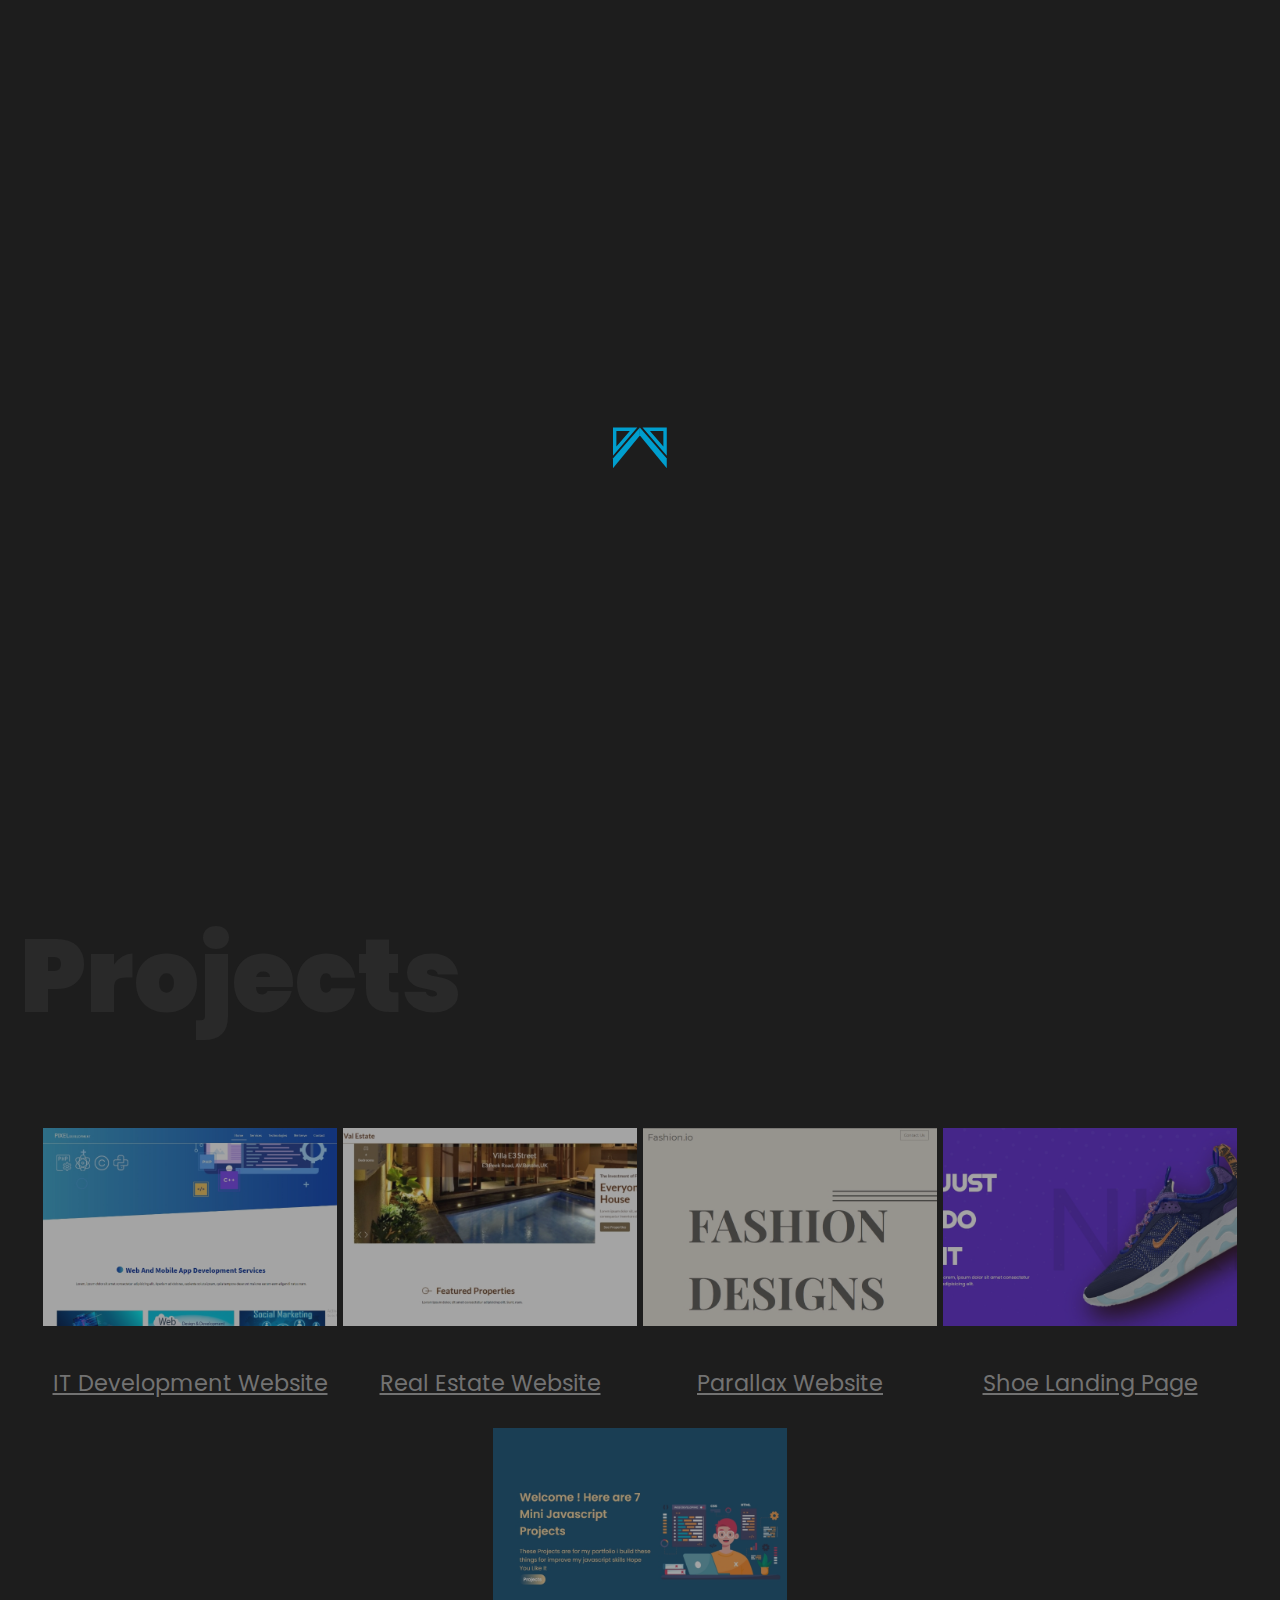
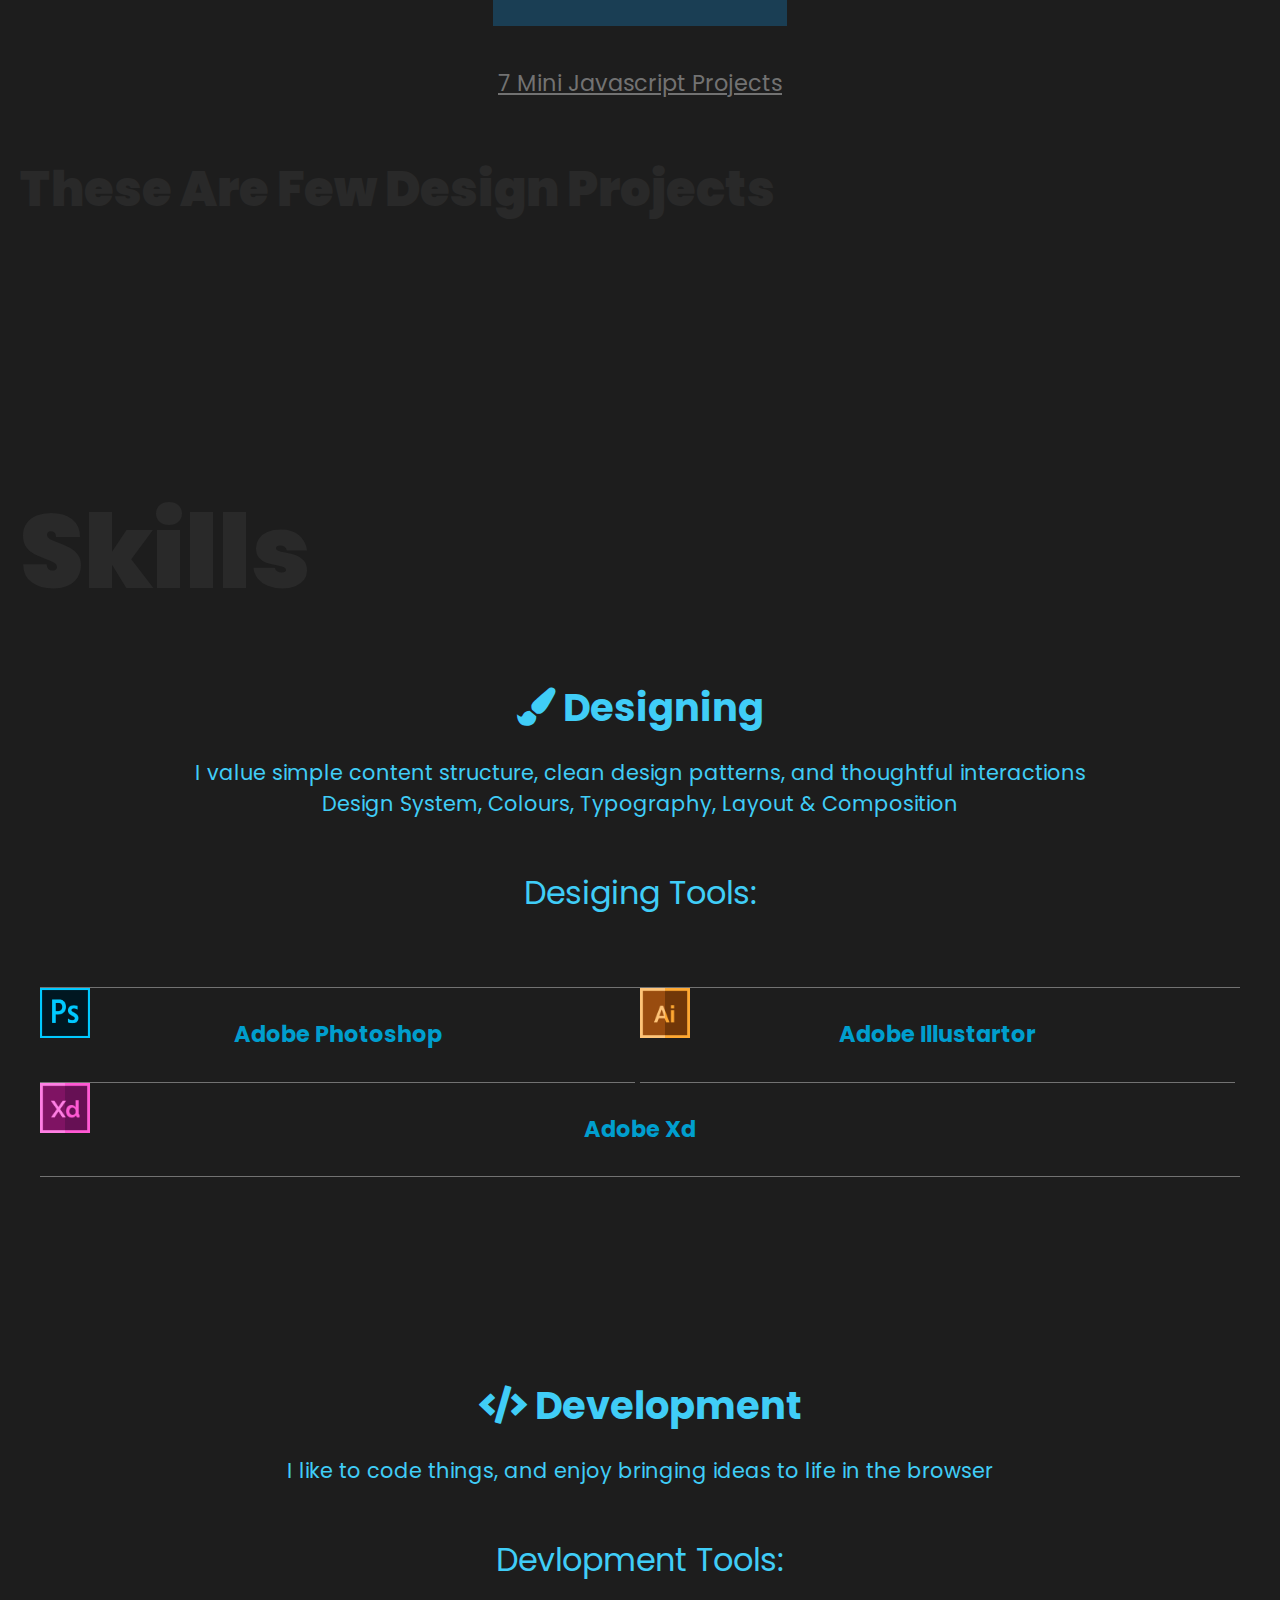
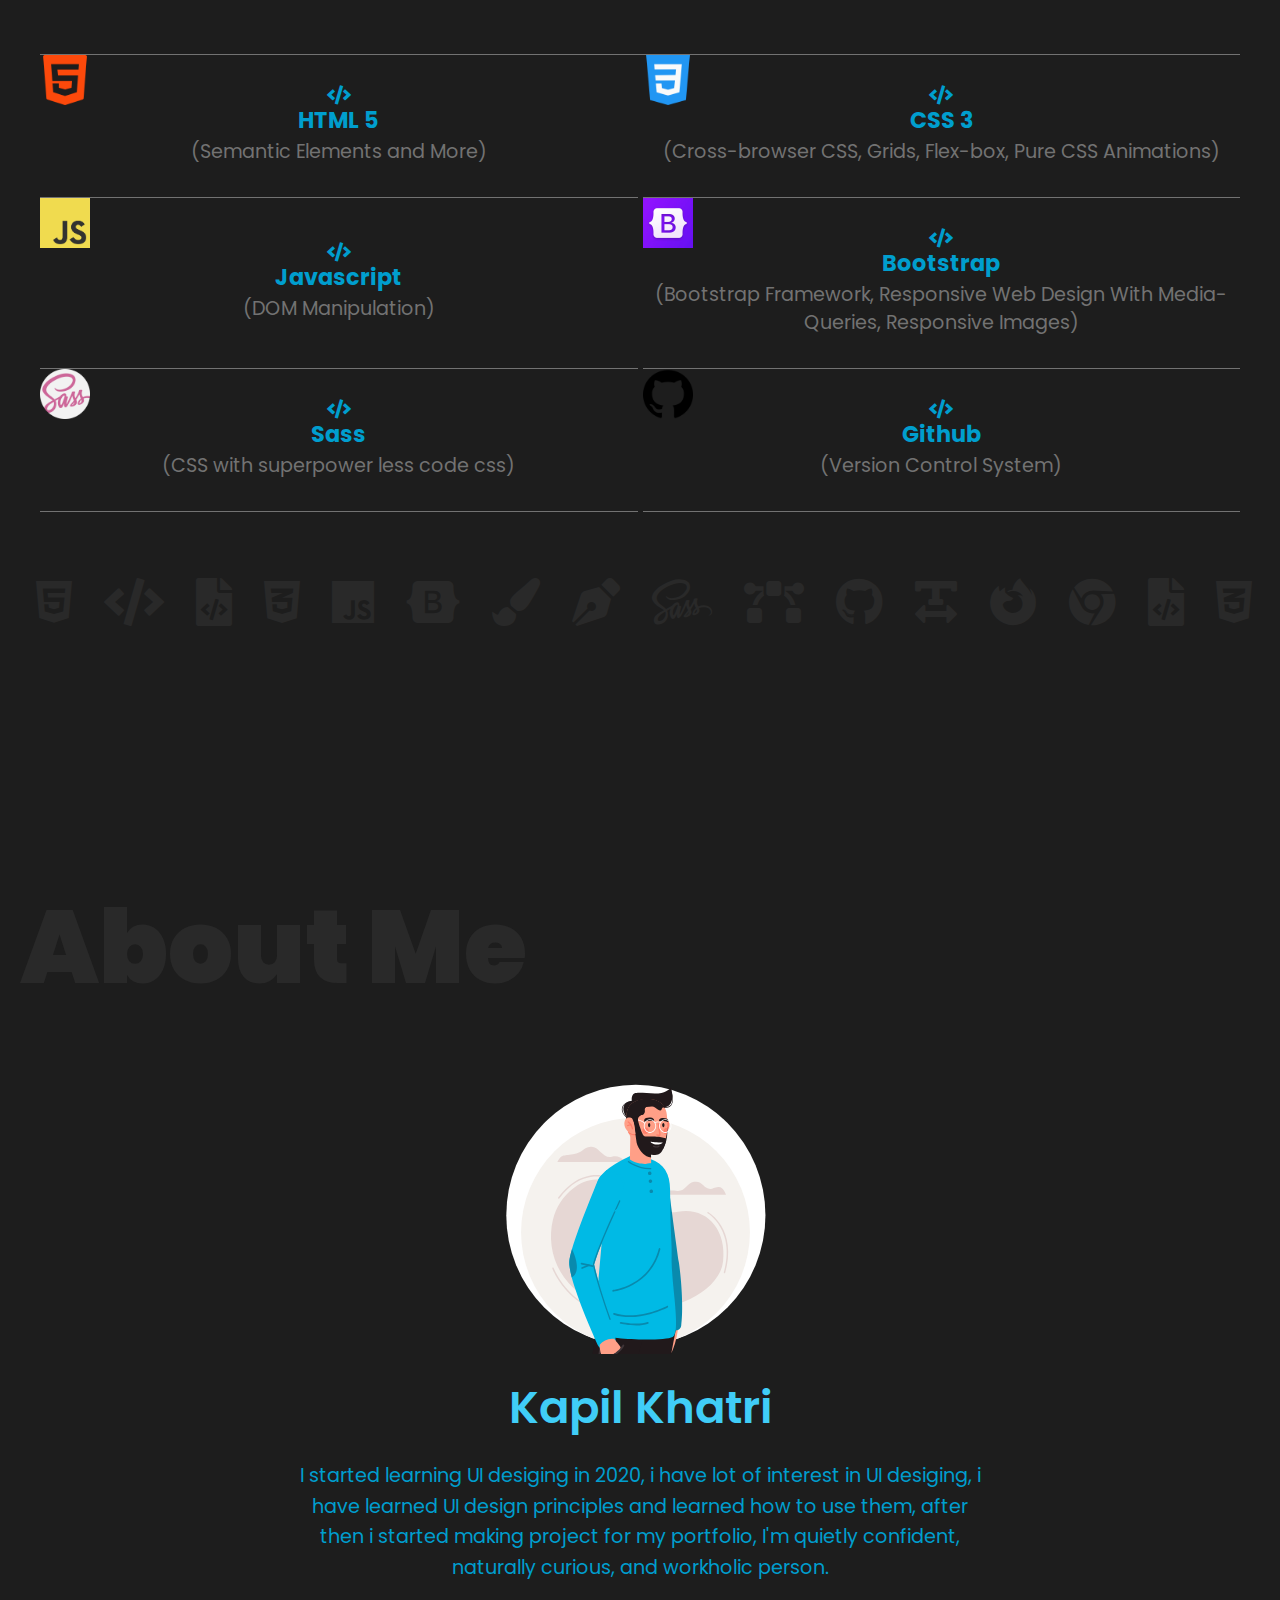
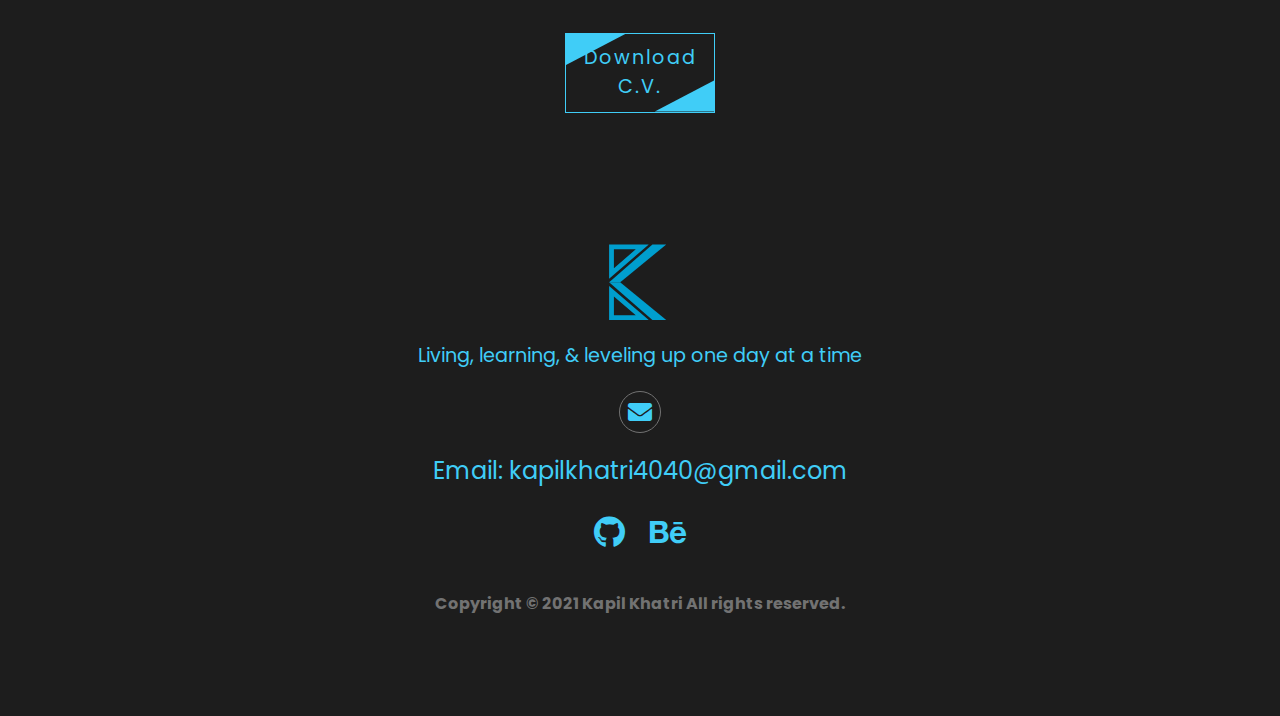
==== index.html @ e1c7f77e "portfolio" ====
<!DOCTYPE html>
<html lang="en">
<head>
    <meta charset="UTF-8">
    <meta http-equiv="X-UA-Compatible" content="IE=edge">
    <meta name="viewport" content="width=device-width, initial-scale=1.0" shink-to-fit="no">
    <title>Kapil Khatri</title>
    <link rel="shortcut icon" href="img/kapillogo.svg" type="image/x-icon">
    <!-- css -->
    <link rel="stylesheet" href="https://use.fontawesome.com/releases/v5.14.0/css/all.css">
    <link rel="preconnect" href="https://fonts.gstatic.com">
<link href="https://fonts.googleapis.com/css2?family=Poppins:wght@300;400;600;700;900&display=swap" rel="stylesheet">
    <link rel="stylesheet" href="scss/css/main.css">

    
</head>
<body>
    <div class="navbar-brand">
        <a href="#home" >
            <img src="img/kapillogo.svg" alt="" width="50px">
        </a>
    </div>
    <nav class="navbar">
                <ul class="navbar-nav">
                    <li class="nav-item">
                        <a href="#home" class="nav-link">
                            <svg>
                            <text id="Project" ><tspan x="0" y="0">Home</tspan></text>
                          </svg>
                        </a>
                    </li>
                    <li class="nav-item">
                        <a href="#projects" class="nav-link">
                            <svg>
                                <text id="Project" ><tspan x="0" y="0">Projects</tspan></text>
                              </svg>
                        </a>
                    </li>
                    <li class="nav-item">
                        <a href="#skills" class="nav-link">
                            <svg>
                                <text id="Project" ><tspan x="0" y="0">Skills</tspan></text>
                              </svg>
                        </a>
                    </li>
                    <li class="nav-item">
                        <a href="#about" class="nav-link">
                            <svg>
                                <text id="Project" ><tspan x="0" y="0">About</tspan></text>
                              </svg>
                        </a>
                    </li>
    </nav>
    <button class="navbar-toggler">
        <span>
            <i class="fas fa-bars"></i>
        </span>
    </button>

    <!-- hero-bg -->
    <section class="herobg " id="home">
        <div class="hero-text">
            <h1 class="title">Hey! i am Kapil ui designer</h1>
            <h3 class="sub-title">
                I design and code, and i love what i do
            </h3>
            <button href="#contact" class="home-cta btn">
               CONTACT
            </button>
        </div>
        <div class="home-icons">
            <i class="fab fa-html5"></i>
            <i class="fas fa-code"></i>
            <i class="fas fa-file-code"></i>
            <i class="fab fa-css3-alt"></i>
            <i class="fab fa-js"></i>
            <i class="fab fa-bootstrap"></i>
            <i class="fas fa-paint-brush"></i>
            <i class="fas fa-pen-nib"></i>
            <i class="fab fa-sass"></i>
            <i class="fas fa-bezier-curve"></i>
            <i class="fab fa-github"></i>
            <i class="fas fa-text-width"></i>
            <i class="fab fa-firefox-browser"></i>
            <i class="fab fa-chrome"></i>
            <i class="fas fa-file-code"></i>
            <i class="fab fa-css3-alt"></i>
            <i class="fab fa-js"></i>
            <i class="fas fa-bezier-curve"></i>
            <i class="fas fa-pen-nib"></i>
        </div>
    </section>

    <!-- projects -->
    <section class="projects" id="projects">
        <div class="heading">
            <h1 class="project-head">Projects</h1>
        </div>
        <div class="work">
            
            <div class="project">
                <div class="project-img">
                    <a href="https://pixeldevelopment.netlify.app/" target="_blank">
                        <img src="img/projects/pixel.jpg" alt="project-img">
                    </a>
                </div>
                <a href="https://pixeldevelopment.netlify.app/" class="project-link" target="_blank">
                    IT Development Website
                </a>
            </div>

            <div class="project">
                <div class="project-img">
                    <a href="https://realestate-val.netlify.app/" target="_blank">
                        <img src="img/projects/val.jpg" alt="project-img">
                    </a>
                </div>
                <a href="https://realestate-val.netlify.app/" class="project-link" target="_blank">
                    Real Estate Website
                </a>
            </div>

            <div class="project">
                <div class="project-img">
                    <a href="https://fashion-parllax-webdesign.netlify.app/"target="_blank">
                        <img src="img/projects/fashion.jpg" alt="">
                    </a>
                </div>
                <a href="https://fashion-parllax-webdesign.netlify.app/" class="project-link" target="_blank">
                    Parallax Website
                </a>
            </div>

            <div class="project">
                <div class="project-img">
                    <a href="https://nike-landing-page-shoe.netlify.app/" class="project-link" target="_blank" >
                        <img src="img/projects/web-head.jpg" alt="project-img">
                    </a>
                </div>
                <a href="https://nike-landing-page-shoe.netlify.app/" class="project-link" target="_blank" >
                    Shoe Landing Page
                </a>
            </div>

            <div class="project">
                <div class="project-img">
                    <a href="https://js-mini-projects.netlify.app/" target="_blank">
                        <img src="img/projects/js.jpg" alt="project-img">
                    </a>
                </div>
                <a href="https://js-mini-projects.netlify.app/" class="project-link" target="_blank">
                    7 Mini Javascript Projects
                </a>
            </div>
        </div>
        <div class="heading">
            <h1 class="work-head">These Are Few Design Projects</h1>
        </div>
    </section>

    <!-- skiils -->
    <section class="skills" id="skills">
        <div class="heading">
            <h1 class="project-head">Skills</h1>
        </div>
        <div class="container">
            <div class="designing">
                <h2 class="dev-title"> <i class="fas fa-paint-brush"></i> Designing</h2>
                <p class=title-info>I value simple content structure, clean design patterns, and thoughtful interactions<br>
                    Design System, Colours, Typography, Layout & Composition 
                </p>

                <div class="dev-tool">
                    <p class="dev-tool-head">Desiging Tools:</p>
                    <div class="tools">
                        <div class="wing-txt photoshop">
                            <i class="fas fa-brush-alt"></i> Adobe Photoshop
                            
                        </div>
                        <div class="wing-txt illustartor">
                            <i class="fas fa-brush-alt"></i> Adobe Illustartor
                            
                        </div>
                        <div class="wing-txt xd">
                            <i class="fas fa-brush-alt"></i> Adobe Xd
                            
                        </div>
                    </div>
                </div>    
            </div>
            <div class="development">
                <h2 class="dev-title"> <i class="fas fa-code"></i> Development</h2>
                <p class=title-info>I like to code things, and enjoy bringing ideas to life in the browser
                </p>

                <div class="dev-tool">
                    <p class="dev-tool-head">Devlopment Tools:</p>
                    <div class="tools">
                        <div class="wing-txt html">
                            <i class="fas fa-code"></i> HTML 5
                            <p>(Semantic Elements  and More)</p>
                        </div>
                        <div class="wing-txt css"><i class="fas fa-code"></i> CSS 3
                        <p>(Cross-browser CSS, Grids, Flex-box, Pure CSS Animations)</p>
                        </div>
                        <div class="wing-txt js"><i class="fas fa-code"></i> Javascript
                        <p>(DOM Manipulation) </p>
                        </div>
                        <div class="wing-txt bt"><i class="fas fa-code"></i> Bootstrap
                        <p>(Bootstrap Framework, Responsive Web Design With Media-Queries, Responsive Images)</p>
                        </div>
                        <div class="wing-txt sass"><i class="fas fa-code"></i> Sass
                        <p>(CSS with superpower less code css)</p>
                        </div>
                        <div class="wing-txt github"><i class="fas fa-code"></i> Github
                            <p>(Version Control System)</p>
                        </div>
                    </div>
                </div>
            </div>
        </div>
        <div class="heading">
            <h1 class="work-head">
                <i class="fab fa-html5"></i>
                <i class="fas fa-code"></i>
                <i class="fas fa-file-code"></i>
                <i class="fab fa-css3-alt"></i>
                <i class="fab fa-js"></i>
                <i class="fab fa-bootstrap"></i>
                <i class="fas fa-paint-brush"></i>
                <i class="fas fa-pen-nib"></i>
                <i class="fab fa-sass"></i>
                <i class="fas fa-bezier-curve"></i>
                <i class="fab fa-github"></i>
                <i class="fas fa-text-width"></i>
                <i class="fab fa-firefox-browser"></i>
                <i class="fab fa-chrome"></i>
                <i class="fas fa-file-code"></i>
                <i class="fab fa-css3-alt"></i>
                <i class="fab fa-js"></i>
                <i class="fas fa-bezier-curve"></i>
                <i class="fas fa-pen-nib"></i>
            </h1>
        </div>
    </section>

    <!-- Aboutme -->
    <section class="about" id="about">
        <div class="heading">
            <h1 class="project-head">About Me</h1>
        </div>
        <div class="container about-ct">
                <div class="about-img">
                    <img src="img/skills/avatar.svg" alt="about-img" width="300px">
                </div>
                <div class="about-bg"> 
                    <h3 class="about-title">Kapil Khatri</h3>
                    <p> I started learning UI desiging in 2020, i have lot of interest in  UI desiging, i have learned UI design principles and learned how to use them, after then i started making project for my portfolio, I'm quietly confident, naturally curious, and workholic person.
                    </p>

                    <div class="text">
                        <a href="cv-kapil.pdf" target="_blank">
                        <button class="btn cv-btn"> 
                            Download C.V.
                        </button>
                    </a>
                    </div>
            </div>
        </div>
    </section>

    <section class="contact" id="contact">
            <div class="container">
                <div class="contact-item">
                    <a href="#home" class="logo">
                        <img src="img/kapillogo.svg" alt="" width="70px">
                    </a>
                    <p class="contact-info">Living, learning, & leveling up one day at a time</p>
                    <p class="mail"><i class="fas fa-envelope"></i>Email: kapilkhatri4040@gmail.com</p>
                    <p class="social-icon">
                        <a href="https://github.com/kapilkhatri4" target="_blank"><i class="fab fa-github"></i></a>
                        <a href="https://www.behance.net/kapilkhatri" target="_blank"><i class="fab fa-behance"></i></a>  
                    </p>
                </div> 
            </div>
        </div>
        <div class="copyright">
            <h4>Copyright &#169; 2021 Kapil Khatri All rights reserved.</h4>
        </div>
    </section>

    <script src="js/main.js"></script>
</body>
</html>
---- scss/css/main.css ----
.btn {
  width: clamp(150px, 10vw, 250px);
  height: auto;
  padding: 10px 0;
  border: 1px solid #40CDF7;
  background-color: transparent;
  position: relative;
  color: #40CDF7;
  letter-spacing: 2px;
  font-size: 1.2rem;
  -webkit-transition: all .4s;
  transition: all .4s;
  margin-top: 30px; }
  .btn::before {
    content: "";
    position: absolute;
    display: inline;
    left: 0;
    top: 0;
    width: 100%;
    height: 100%;
    background-color: #40CDF7;
    -webkit-clip-path: polygon(40% 0, 0 40%, 0 0);
            clip-path: polygon(40% 0, 0 40%, 0 0);
    z-index: 1000;
    -webkit-transition: all .4s;
    transition: all .4s; }
  .btn::after {
    content: "";
    position: absolute;
    display: inline;
    right: 0;
    bottom: 0;
    width: 100%;
    height: 100%;
    background-color: #40CDF7;
    -webkit-clip-path: polygon(100% 60%, 60% 100%, 100% 100%);
            clip-path: polygon(100% 60%, 60% 100%, 100% 100%);
    z-index: 1000;
    -webkit-transition: all .4s;
    transition: all .4s; }
  .btn:hover {
    background-color: #40CDF7;
    color: #1d1d1d; }
    .btn:hover::after {
      -webkit-clip-path: polygon(100% 100%, 100% 100%, 100% 100%);
              clip-path: polygon(100% 100%, 100% 100%, 100% 100%); }
    .btn:hover:before {
      -webkit-clip-path: polygon(0 0, 0 0, 0 0);
              clip-path: polygon(0 0, 0 0, 0 0); }

.container {
  max-width: 1200px;
  margin: 0 auto; }

/* Box sizing rules */
*,
*::before,
*::after {
  -webkit-box-sizing: border-box;
          box-sizing: border-box;
  text-decoration: none;
  -webkit-user-select: none !important;
     -moz-user-select: none !important;
      -ms-user-select: none !important;
          user-select: none !important; }

/* Remove default margin */
body,
h1,
h2,
h3,
h4,
p,
figure,
blockquote,
dl,
dd {
  margin: 0; }

/* Remove list styles on ul, ol elements with a list role, which suggests default styling will be removed */
ul[role='list'],
ol[role='list'] {
  list-style: none !important; }

/* Set core root defaults */
html:focus-within {
  scroll-behavior: smooth; }

/* Set core body defaults */
body {
  min-height: 100vh;
  text-rendering: optimizeSpeed;
  line-height: 1.5;
  font-family: 'Lato', sans-serif;
  -webkit-user-select: none;
     -moz-user-select: none;
      -ms-user-select: none;
          user-select: none; }

a {
  text-decoration: none !important; }

/* Make images easier to work with */
img,
picture {
  max-width: 100%;
  display: block; }

/* Inherit fonts for inputs and buttons */
input,
button,
textarea,
select {
  font: inherit; }

/* Remove all animations, transitions and smooth scroll for people that prefer not to see them */
@media (prefers-reduced-motion: reduce) {
  html:focus-within {
    scroll-behavior: auto; }

  *,
  *::before,
  *::after {
    -webkit-animation-duration: 0.01ms !important;
            animation-duration: 0.01ms !important;
    -webkit-animation-iteration-count: 1 !important;
            animation-iteration-count: 1 !important;
    -webkit-transition-duration: 0.01ms !important;
            transition-duration: 0.01ms !important;
    scroll-behavior: auto !important; } }
.navbar-brand {
  position: absolute;
  width: 100%;
  height: 100%;
  top: 0;
  left: 0;
  right: 0;
  bottom: 0;
  background-color: #1d1d1d;
  z-index: 2003;
  display: -webkit-box;
  display: -ms-flexbox;
  display: flex;
  -webkit-box-pack: center;
      -ms-flex-pack: center;
          justify-content: center;
  -webkit-box-align: center;
      -ms-flex-align: center;
          align-items: center;
  -webkit-animation: logo 2s linear 2s forwards;
          animation: logo 2s linear 2s forwards; }
  .navbar-brand img {
    -webkit-transform: rotate(90deg);
            transform: rotate(90deg);
    -webkit-animation: logo-img 2s linear forwards;
            animation: logo-img 2s linear forwards; }

@-webkit-keyframes logo-img {
  0% {
    width: 20%;
    height: 20%;
    -webkit-transform: rotate(90deg);
            transform: rotate(90deg); }
  50% {
    width: 80%;
    height: 80%;
    -webkit-transform: rotate(0deg);
            transform: rotate(0deg); }
  100% {
    width: 80%;
    height: 80%;
    -webkit-transform: rotate(0deg);
            transform: rotate(0deg); } }

@keyframes logo-img {
  0% {
    width: 20%;
    height: 20%;
    -webkit-transform: rotate(90deg);
            transform: rotate(90deg); }
  50% {
    width: 80%;
    height: 80%;
    -webkit-transform: rotate(0deg);
            transform: rotate(0deg); }
  100% {
    width: 80%;
    height: 80%;
    -webkit-transform: rotate(0deg);
            transform: rotate(0deg); } }
@-webkit-keyframes logo {
  0% {
    width: 100%;
    height: 100%; }
  100% {
    width: 50px;
    height: 50px;
    top: 0;
    left: 0;
    right: 0;
    bottom: 0; } }
@keyframes logo {
  0% {
    width: 100%;
    height: 100%; }
  100% {
    width: 50px;
    height: 50px;
    top: 0;
    left: 0;
    right: 0;
    bottom: 0; } }
nav {
  width: 100%;
  height: 100vh;
  position: fixed;
  top: 0;
  left: 110%;
  z-index: 2000;
  -webkit-transition: all .4s ease;
  transition: all .4s ease; }
  nav .navbar-nav {
    -webkit-box-orient: vertical;
    -webkit-box-direction: normal;
        -ms-flex-direction: column;
            flex-direction: column;
    -webkit-box-align: center;
        -ms-flex-align: center;
            align-items: center;
    -webkit-box-pack: center;
        -ms-flex-pack: center;
            justify-content: center;
    background: rgba(29, 29, 29, 0.9);
    margin: 0;
    padding: 0;
    width: 100%;
    height: 100%;
    opacity: 1;
    list-style: none;
    -webkit-transition: all .4s ease;
    transition: all .4s ease; }
    nav .navbar-nav .nav-item {
      padding: 10px;
      position: relative;
      left: 100%;
      height: 25%; }
      nav .navbar-nav .nav-item .nav-link svg {
        width: 100% !important;
        text-align: center;
        height: 100% !important;
        font-size: clamp(4rem, 10vw, 10rem) !important;
        stroke: #727272;
        fill: none !important; }
      nav .navbar-nav .nav-item .nav-link #Project {
        -webkit-transform: translate(10%, 75%);
                transform: translate(10%, 75%); }

.nav-active {
  left: 0;
  -webkit-transition: all .4s ease;
  transition: all .4s ease; }
  .nav-active svg {
    -webkit-animation: svg 5s ease 2s;
            animation: svg 5s ease 2s; }
  .nav-active .nav-item {
    left: 0 !important;
    -webkit-transition: all .4s ease .4s;
    transition: all .4s ease .4s; }
    .nav-active .nav-item:nth-child(2) {
      -webkit-transition: all .4s ease .8s;
      transition: all .4s ease .8s; }
    .nav-active .nav-item:nth-child(3) {
      -webkit-transition: all .4s ease 1.2s;
      transition: all .4s ease 1.2s; }
    .nav-active .nav-item:nth-child(4) {
      -webkit-transition: all .4s ease 1.6s;
      transition: all .4s ease 1.6s; }

.navbar-toggler {
  padding: 10px;
  width: 50px;
  height: 50px;
  position: fixed;
  bottom: 20px;
  right: 20px;
  z-index: 2002;
  background: #727272;
  border: 0;
  outline: 0;
  border-radius: 100%;
  cursor: pointer;
  opacity: 0;
  -webkit-transform: translateY(100px);
          transform: translateY(100px);
  -webkit-animation: slideup 1s linear 8s forwards;
          animation: slideup 1s linear 8s forwards; }
  .navbar-toggler i {
    position: absolute;
    top: 50%;
    left: 50%;
    -webkit-transform: translate(-50%, -50%);
            transform: translate(-50%, -50%);
    font-size: 1.3rem;
    color: #40CDF7; }

.herobg {
  min-height: 100vh;
  display: -webkit-box;
  display: -ms-flexbox;
  display: flex;
  -webkit-box-pack: center;
      -ms-flex-pack: center;
          justify-content: center;
  -webkit-box-align: center;
      -ms-flex-align: center;
          align-items: center;
  color: #40CDF7;
  position: relative;
  padding: 20px;
  scroll-snap-align: start;
  overflow: hidden; }
  .herobg .title {
    font-size: clamp(2.5rem, 6vw, 5rem);
    font-weight: 700;
    position: relative;
    color: #40CDF7;
    opacity: 1;
    -webkit-animation: late .5s linear 5s  forwards;
            animation: late .5s linear 5s  forwards;
    -webkit-animation-iteration-count: 1;
            animation-iteration-count: 1; }
    .herobg .title::before {
      content: '';
      position: absolute;
      left: 100%;
      top: 0;
      bottom: 0;
      right: 0;
      background-color: #40CDF7;
      -webkit-animation: home-title 2.8s linear 5s 1 forwards;
              animation: home-title 2.8s linear 5s 1 forwards; }
    .herobg .title span {
      -webkit-transform: translateY(-100%);
              transform: translateY(-100%);
      opacity: 0; }
  .herobg .fade {
    -webkit-transform: translateY(0) !important;
            transform: translateY(0) !important;
    opacity: 1 !important;
    -webkit-transition: opacity .4s ease 5s;
    transition: opacity .4s ease 5s; }
  .herobg .sub-title {
    font-size: clamp(1.5rem, 5vw, 2rem);
    font-weight: 400;
    position: relative;
    width: -webkit-fit-content;
    width: -moz-fit-content;
    width: fit-content;
    margin-top: 20px;
    opacity: 0;
    -webkit-animation: late .5s ease 5s 1 forwards;
            animation: late .5s ease 5s 1 forwards; }
    .herobg .sub-title::before {
      content: '';
      position: absolute;
      left: 0;
      top: 0;
      bottom: 0;
      right: 100%;
      background: #40CDF7;
      -webkit-animation: sub-title 2.8s ease 5s 1 forwards;
              animation: sub-title 2.8s ease 5s 1 forwards; }
  .herobg .home-cta {
    opacity: 0;
    -webkit-transform: translateY(100px);
            transform: translateY(100px);
    -webkit-animation: slideup 1s linear 8s forwards;
            animation: slideup 1s linear 8s forwards; }
  .herobg .home-icons i {
    position: absolute;
    font-size: clamp(1rem, 5vw, 5rem);
    padding: clamp(1rem, 10vw, 4rem);
    opacity: 0;
    -webkit-transition: all .2s ease;
    transition: all .2s ease; }
    .herobg .home-icons i:hover {
      opacity: 1;
      text-shadow: 0px 0px 50px #40CDF7; }
    .herobg .home-icons i:nth-child(1) {
      left: 10%;
      top: 20%; }
    .herobg .home-icons i:nth-child(2) {
      left: 25%;
      top: 20%; }
    .herobg .home-icons i:nth-child(3) {
      left: 45%;
      top: 15%; }
    .herobg .home-icons i:nth-child(4) {
      left: 65%;
      top: 20%; }
    .herobg .home-icons i:nth-child(5) {
      left: 80%;
      top: 18%; }
    .herobg .home-icons i:nth-child(6) {
      left: 10%;
      bottom: 15%; }
    .herobg .home-icons i:nth-child(7) {
      left: 25%;
      bottom: 12%; }
    .herobg .home-icons i:nth-child(8) {
      left: 45%;
      bottom: 20%; }
    .herobg .home-icons i:nth-child(9) {
      left: 65%;
      bottom: 25%; }
    .herobg .home-icons i:nth-child(10) {
      left: 80%;
      bottom: 20%; }
    .herobg .home-icons i:nth-child(11) {
      left: 55%;
      bottom: 10%; }
    .herobg .home-icons i:nth-child(12) {
      left: 32%;
      bottom: 10%; }
    .herobg .home-icons i:nth-child(13) {
      left: 55%;
      top: 10%; }
    .herobg .home-icons i:nth-child(14) {
      left: 35%;
      top: 10%; }
    .herobg .home-icons i:nth-child(15) {
      left: 45%;
      bottom: 5%; }
    .herobg .home-icons i:nth-child(16) {
      right: 20%;
      bottom: 5%; }
    .herobg .home-icons i:nth-child(17) {
      left: 18%;
      bottom: 10%; }
    .herobg .home-icons i:nth-child(18) {
      left: 18%;
      top: 10%; }
    .herobg .home-icons i:nth-child(19) {
      right: 18%;
      top: 10%; }
  @media only screen and (max-width: 575px) {
    .herobg .home-icons i {
      visibility: hidden; } }

@-webkit-keyframes show-icons {
  0% {
    opacity: 0; }
  100% {
    opacity: 1; } }

@keyframes show-icons {
  0% {
    opacity: 0; }
  100% {
    opacity: 1; } }
@-webkit-keyframes svg {
  10% {
    stroke-dasharray: 20px;
    stroke-dashoffset: 20px; }
  100% {
    stroke-dasharray: 800px;
    stroke-dashoffset: 0px; } }
@keyframes svg {
  10% {
    stroke-dasharray: 20px;
    stroke-dashoffset: 20px; }
  100% {
    stroke-dasharray: 800px;
    stroke-dashoffset: 0px; } }
@-webkit-keyframes slide {
  0% {
    width: 0; }
  100% {
    width: 100%; } }
@keyframes slide {
  0% {
    width: 0; }
  100% {
    width: 100%; } }
@-webkit-keyframes slideup {
  to {
    opacity: 1;
    -webkit-transform: translateY(0);
            transform: translateY(0); } }
@keyframes slideup {
  to {
    opacity: 1;
    -webkit-transform: translateY(0);
            transform: translateY(0); } }
@-webkit-keyframes late {
  to {
    opacity: 1; } }
@keyframes late {
  to {
    opacity: 1; } }
@-webkit-keyframes home-title {
  from {
    left: 0; } }
@keyframes home-title {
  from {
    left: 0; } }
@-webkit-keyframes sub-title {
  from {
    right: 0; } }
@keyframes sub-title {
  from {
    right: 0; } }
#projects {
  scroll-snap-align: center;
  width: 100%;
  min-height: 100vh;
  display: -webkit-box;
  display: -ms-flexbox;
  display: flex;
  -webkit-box-pack: center;
      -ms-flex-pack: center;
          justify-content: center;
  -webkit-box-align: center;
      -ms-flex-align: center;
          align-items: center;
  -webkit-box-orient: vertical;
  -webkit-box-direction: normal;
      -ms-flex-direction: column;
          flex-direction: column;
  margin-bottom: 200px;
  overflow: hidden;
  padding: 0 20px; }
  #projects .work {
    max-width: 100%;
    display: -webkit-box;
    display: -ms-flexbox;
    display: flex;
    -webkit-box-pack: center;
        -ms-flex-pack: center;
            justify-content: center;
    -webkit-box-align: center;
        -ms-flex-align: center;
            align-items: center;
    -ms-flex-wrap: wrap;
        flex-wrap: wrap;
    position: relative; }
    #projects .work .project {
      max-width: 300px;
      height: 300px;
      position: relative;
      display: -webkit-box;
      display: -ms-flexbox;
      display: flex;
      -webkit-box-pack: center;
          -ms-flex-pack: center;
              justify-content: center;
      -webkit-box-align: center;
          -ms-flex-align: center;
              align-items: center;
      -webkit-box-orient: vertical;
      -webkit-box-direction: normal;
          -ms-flex-direction: column;
              flex-direction: column;
      padding: .2rem; }
      #projects .work .project .project-img {
        width: 100%;
        height: 100%;
        margin-bottom: 20px;
        overflow: hidden !important;
        -webkit-transition: all .4s ease;
        transition: all .4s ease;
        position: relative;
        display: -webkit-box;
        display: -ms-flexbox;
        display: flex;
        -webkit-box-pack: center;
            -ms-flex-pack: center;
                justify-content: center;
        -webkit-box-align: center;
            -ms-flex-align: center;
                align-items: center;
        opacity: .6; }
        #projects .work .project .project-img img {
          max-width: 300px;
          max-height: 300px;
          -o-object-fit: contain;
             object-fit: contain;
          -webkit-transition: all .4s ease;
          transition: all .4s ease; }
        #projects .work .project .project-img::after {
          content: "View Project";
          position: absolute;
          width: 150px;
          height: 150px;
          background: #40CDF7;
          border-radius: 100%;
          -webkit-transform: scale(0);
                  transform: scale(0);
          font-size: 1.2rem;
          display: -webkit-box;
          display: -ms-flexbox;
          display: flex;
          -webkit-box-pack: center;
              -ms-flex-pack: center;
                  justify-content: center;
          -webkit-box-align: center;
              -ms-flex-align: center;
                  align-items: center;
          -webkit-transition: all .4s ease;
          transition: all .4s ease; }
      #projects .work .project .project-link {
        font-size: 1.4rem;
        color: #727272;
        text-decoration: underline !important; }
      #projects .work .project:hover .project-img {
        opacity: 1; }
        #projects .work .project:hover .project-img img {
          -webkit-transition: all .4s ease;
          transition: all .4s ease;
          -webkit-transform: scale(1.2);
                  transform: scale(1.2); }
        #projects .work .project:hover .project-img::after {
          -webkit-transform: scale(1) !important;
                  transform: scale(1) !important; }
  @media only screen and (max-width: 1140px) {
    #projects .work {
      grid-template-columns: 1fr 1fr 1fr; }
      #projects .work .project {
        min-height: 400px; } }
  @media only screen and (max-width: 992px) {
    #projects .work {
      grid-template-columns: 1fr 1fr; }
      #projects .work .project {
        min-height: 350px; } }
  @media only screen and (max-width: 768px) {
    #projects .work {
      grid-template-columns: 1fr 1fr; }
      #projects .work .project {
        min-height: 200px; } }
  @media only screen and (max-width: 575px) {
    #projects .work {
      grid-template-columns: 1fr; }
      #projects .work .project {
        min-height: 150px; } }

#skills {
  width: 100%;
  min-height: 100vh;
  color: #40CDF7;
  padding: 0 20px;
  margin-bottom: 200px; }
  #skills .designing {
    margin-bottom: 200px; }
  #skills .dev-title {
    font-size: 2.4rem;
    font-weight: 700;
    color: #40CDF7;
    text-align: center;
    margin-bottom: 20px; }
  #skills .title-info {
    font-size: 1.3rem;
    text-align: center; }
  #skills .dev-tool {
    text-align: center;
    margin-top: 70px;
    margin-top: 50px; }
    #skills .dev-tool .dev-tool-head {
      font-size: 2rem;
      font-size: 700;
      margin-bottom: 70px; }
    #skills .dev-tool .tools {
      display: grid;
      grid-template-columns: 1fr 1fr;
      grid-template-rows: auto;
      grid-column-gap: 5px;
      -webkit-box-pack: center;
          -ms-flex-pack: center;
              justify-content: center;
      border-top: 1px solid #727272; }
      #skills .dev-tool .tools .wing-txt {
        border-bottom: 1px solid #727272;
        padding: 30px 10px;
        display: -webkit-box;
        display: -ms-flexbox;
        display: flex;
        -webkit-box-pack: center;
            -ms-flex-pack: center;
                justify-content: center;
        -webkit-box-align: center;
            -ms-flex-align: center;
                align-items: center;
        -webkit-box-orient: vertical;
        -webkit-box-direction: normal;
            -ms-flex-direction: column;
                flex-direction: column;
        text-align: center;
        font-size: 1.4rem;
        font-weight: 700;
        color: #009ece;
        position: relative;
        background-size: 50px 50px !important;
        overflow: hidden;
        -webkit-transition: all 0.4s ease;
        transition: all 0.4s ease; }
        #skills .dev-tool .tools .wing-txt .fas {
          font-size: 1.2rem; }
        #skills .dev-tool .tools .wing-txt p {
          font-size: 1.2rem;
          font-weight: 400;
          color: #727272; }
        #skills .dev-tool .tools .wing-txt:hover {
          background-position: right bottom !important; }
      #skills .dev-tool .tools .photoshop {
        background: url("../../img/skills/photoshop.png") no-repeat; }
      #skills .dev-tool .tools .illustartor {
        background: url("../../img/skills/illustrator.png") no-repeat; }
      #skills .dev-tool .tools .xd {
        grid-column: 1/4;
        background: url("../../img/skills/experience.png") no-repeat; }
      #skills .dev-tool .tools .html {
        background: url("../../img/skills/html-5.png") no-repeat; }
      #skills .dev-tool .tools .css {
        background: url("../../img/skills/css-3.png") no-repeat; }
      #skills .dev-tool .tools .js {
        background: url("../../img/skills/JavaScript.png") no-repeat; }
      #skills .dev-tool .tools .bt {
        background: url("../../img/skills/bootstrap.jpg") no-repeat; }
      #skills .dev-tool .tools .sass {
        background: url("../../img/skills/sass.png") no-repeat; }
      #skills .dev-tool .tools .github {
        background: url("../../img/skills/github.png") no-repeat; }
  @media only screen and (max-width: 992px) {
    #skills .tools {
      grid-template-columns: 1fr !important;
      grid-template-rows: auto; }
      #skills .tools .xd {
        grid-column: 1/1 !important; } }

#about {
  width: 100%;
  min-height: 100vh;
  display: -webkit-box;
  display: -ms-flexbox;
  display: flex;
  -webkit-box-pack: center;
      -ms-flex-pack: center;
          justify-content: center;
  -webkit-box-align: center;
      -ms-flex-align: center;
          align-items: center;
  -webkit-box-orient: vertical;
  -webkit-box-direction: normal;
      -ms-flex-direction: column;
          flex-direction: column;
  padding: 0 20px; }
  #about .about-ct {
    display: -webkit-box;
    display: -ms-flexbox;
    display: flex;
    -webkit-box-pack: center;
        -ms-flex-pack: center;
            justify-content: center;
    -webkit-box-align: center;
        -ms-flex-align: center;
            align-items: center;
    -webkit-box-orient: vertical;
    -webkit-box-direction: normal;
        -ms-flex-direction: column;
            flex-direction: column;
    overflow: hidden !important; }
  #about .about-bg {
    max-width: 700px;
    text-align: center; }
    #about .about-bg .about-title {
      font-size: clamp(2.5rem, 5vh, 3rem);
      color: #40CDF7;
      font-weight: 600;
      margin: 20px 0; }
    #about .about-bg p {
      font-size: 1.2rem;
      color: #009ece;
      line-height: 1.9rem;
      margin-bottom: 20px; }

#contact {
  padding: 100px 20px;
  width: 100%; }
  #contact .contact-item {
    width: 100%;
    height: 300px;
    display: -webkit-box;
    display: -ms-flexbox;
    display: flex;
    -webkit-box-pack: space-evenly;
        -ms-flex-pack: space-evenly;
            justify-content: space-evenly;
    -webkit-box-align: center;
        -ms-flex-align: center;
            align-items: center;
    -webkit-box-orient: vertical;
    -webkit-box-direction: normal;
        -ms-flex-direction: column;
            flex-direction: column; }
    #contact .contact-item .contact-info {
      font-size: 1.2rem;
      color: #40CDF7;
      margin: 20px 0; }
    #contact .contact-item .mail {
      display: -webkit-box;
      display: -ms-flexbox;
      display: flex;
      -webkit-box-orient: vertical;
      -webkit-box-direction: normal;
          -ms-flex-direction: column;
              flex-direction: column;
      -webkit-box-align: center;
          -ms-flex-align: center;
              align-items: center;
      -webkit-box-pack: center;
          -ms-flex-pack: center;
              justify-content: center;
      font-size: clamp(1rem, 5vw, 1.5rem);
      color: #40CDF7;
      margin-bottom: 20px; }
      #contact .contact-item .mail i {
        margin-bottom: 20px;
        padding: .5rem;
        border: 1px solid #727272;
        border-radius: 100%; }
    #contact .contact-item .social-icon {
      font-size: 2rem; }
      #contact .contact-item .social-icon a {
        padding: .5rem;
        color: #40CDF7;
        border-radius: 100%; }
  #contact .copyright {
    text-align: center;
    margin-top: 50px;
    color: #727272; }

html {
  scroll-behavior: smooth; }

body {
  background-color: #1d1d1d;
  font-family: 'Poppins', sans-serif;
  overflow-x: hidden; }

.heading {
  width: 100%;
  margin-bottom: 50px; }
  .heading h1 {
    font-size: clamp(4rem, 8vw, 10rem);
    color: #292929;
    font-weight: 900;
    display: -webkit-inline-box;
    display: -ms-inline-flexbox;
    display: inline-flex; }
  .heading .project-head {
    position: relative;
    left: 0;
    -webkit-animation: leftto 20s ease infinite;
            animation: leftto 20s ease infinite; }
  .heading .work-head {
    margin-top: 50px;
    font-size: clamp(2rem, 8vw, 3rem);
    position: relative;
    left: 0;
    -webkit-animation: rightto 20s ease infinite;
            animation: rightto 20s ease infinite; }
    .heading .work-head i {
      font-size: clamp(0.5rem, 8vw, 3rem);
      padding: clamp(0.2rem, 8vw, 1rem); }
  @media only screen and (max-width: 768px) {
    .heading .project-head,
    .heading .work-head {
      -webkit-animation: none;
              animation: none; } }

@-webkit-keyframes leftto {
  0% {
    left: 0; }
  50% {
    left: 30%; }
  100% {
    left: 0; } }

@keyframes leftto {
  0% {
    left: 0; }
  50% {
    left: 30%; }
  100% {
    left: 0; } }
@-webkit-keyframes rightto {
  0% {
    left: 30%; }
  50% {
    left: 0; }
  100% {
    left: 30%; } }
@keyframes rightto {
  0% {
    left: 30%; }
  50% {
    left: 0; }
  100% {
    left: 30%; } }

/*# sourceMappingURL=main.css.map */
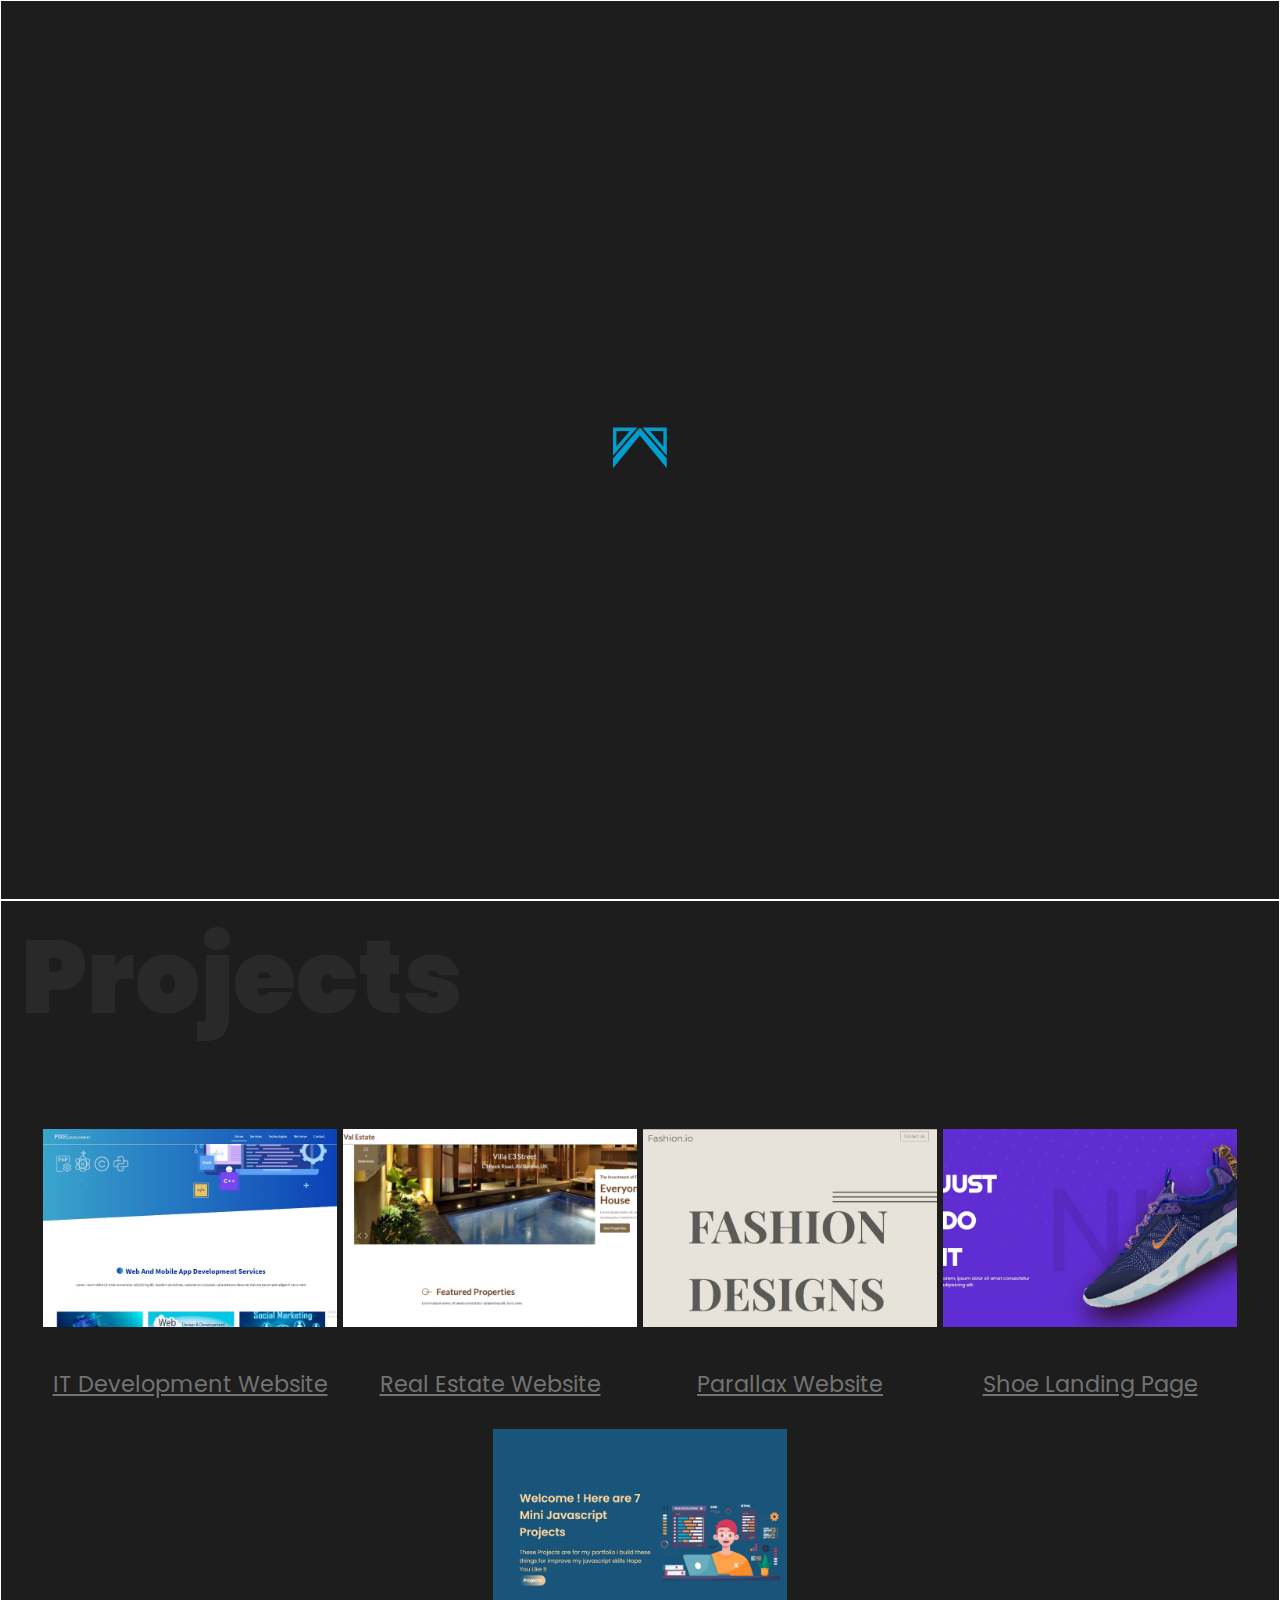
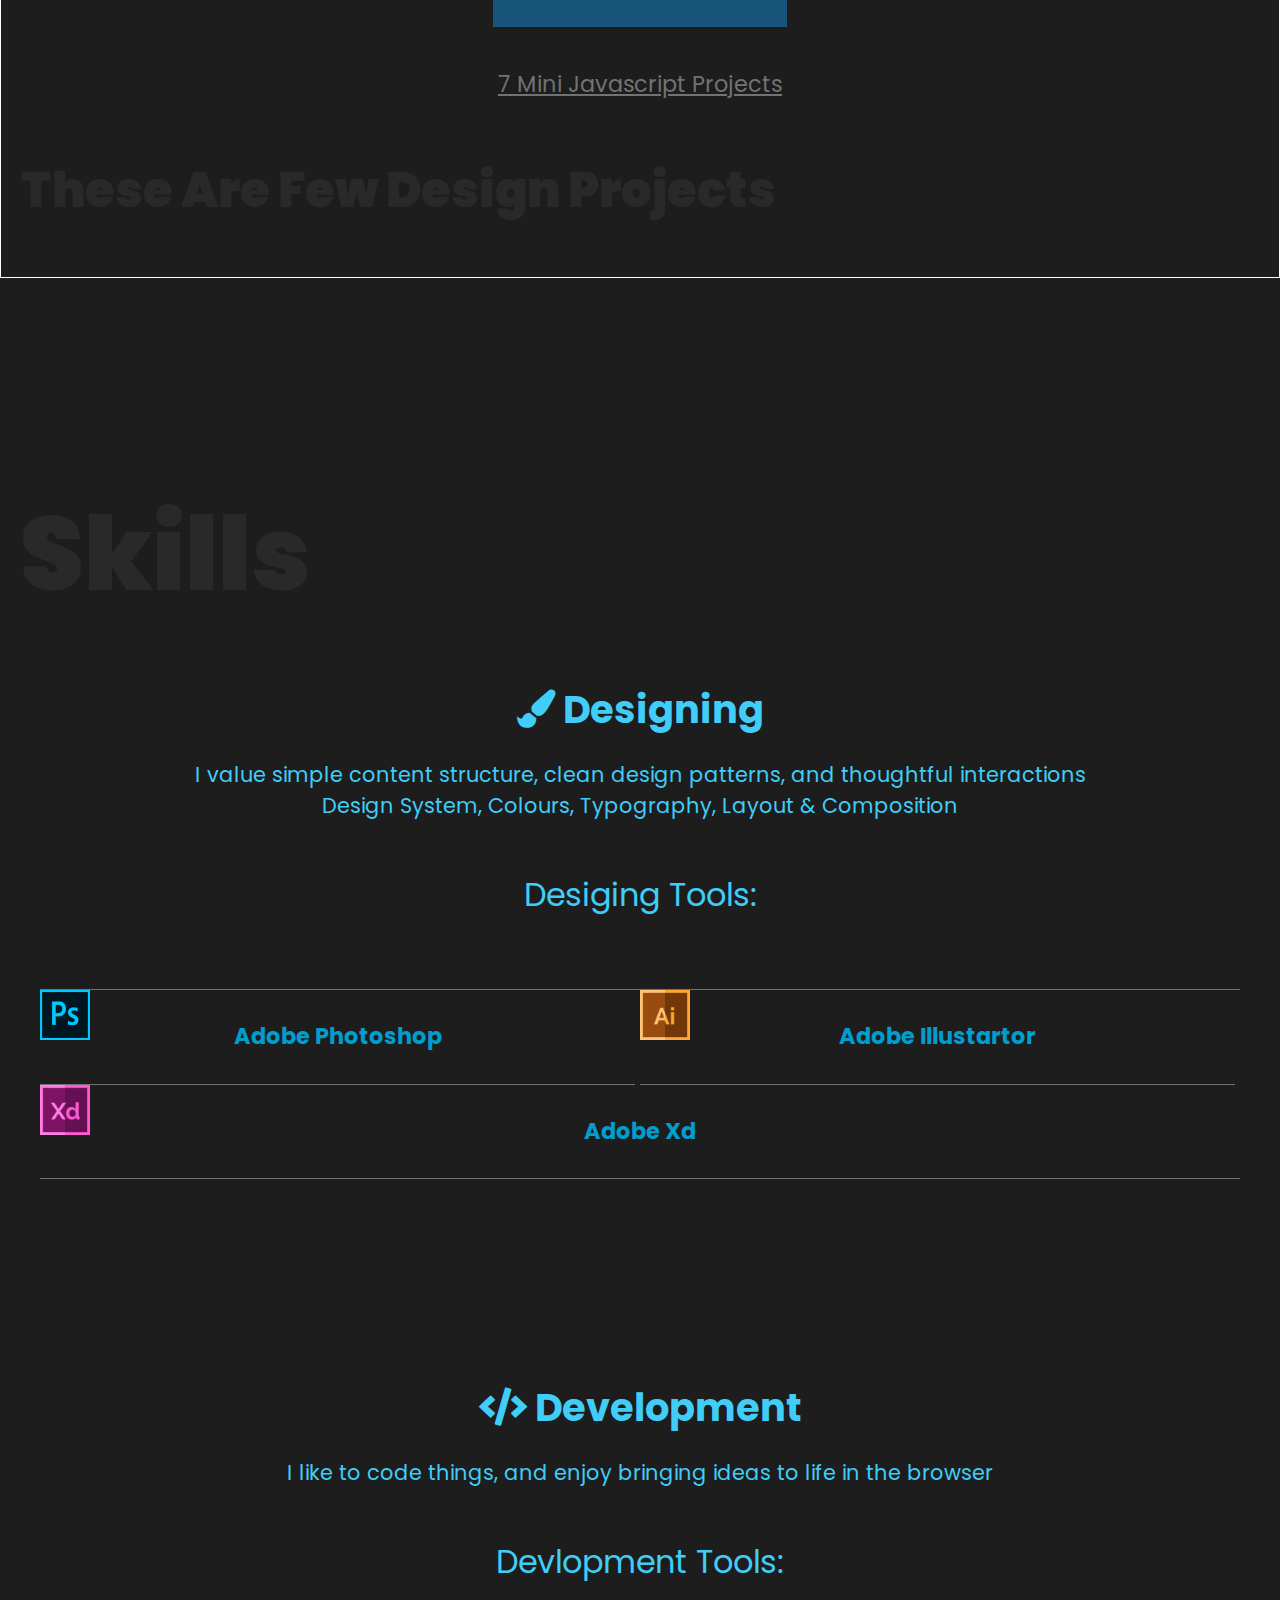
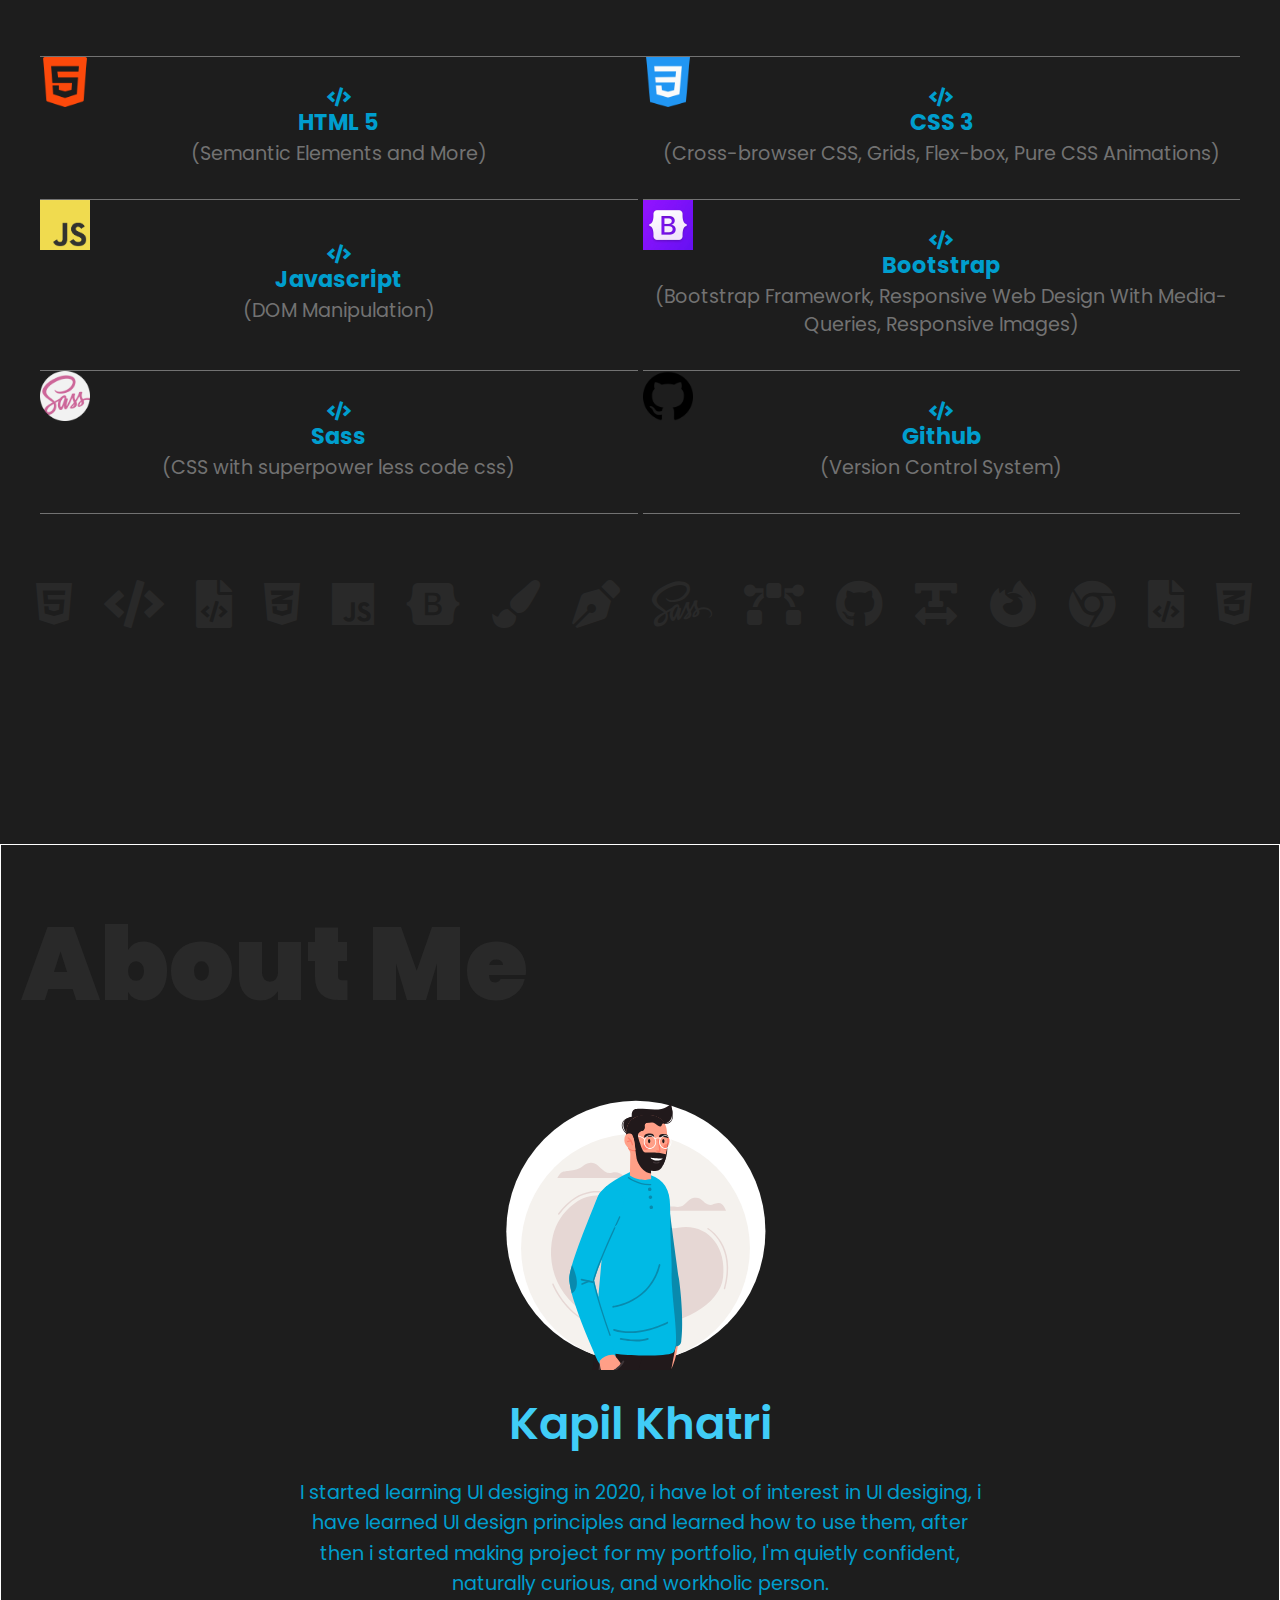
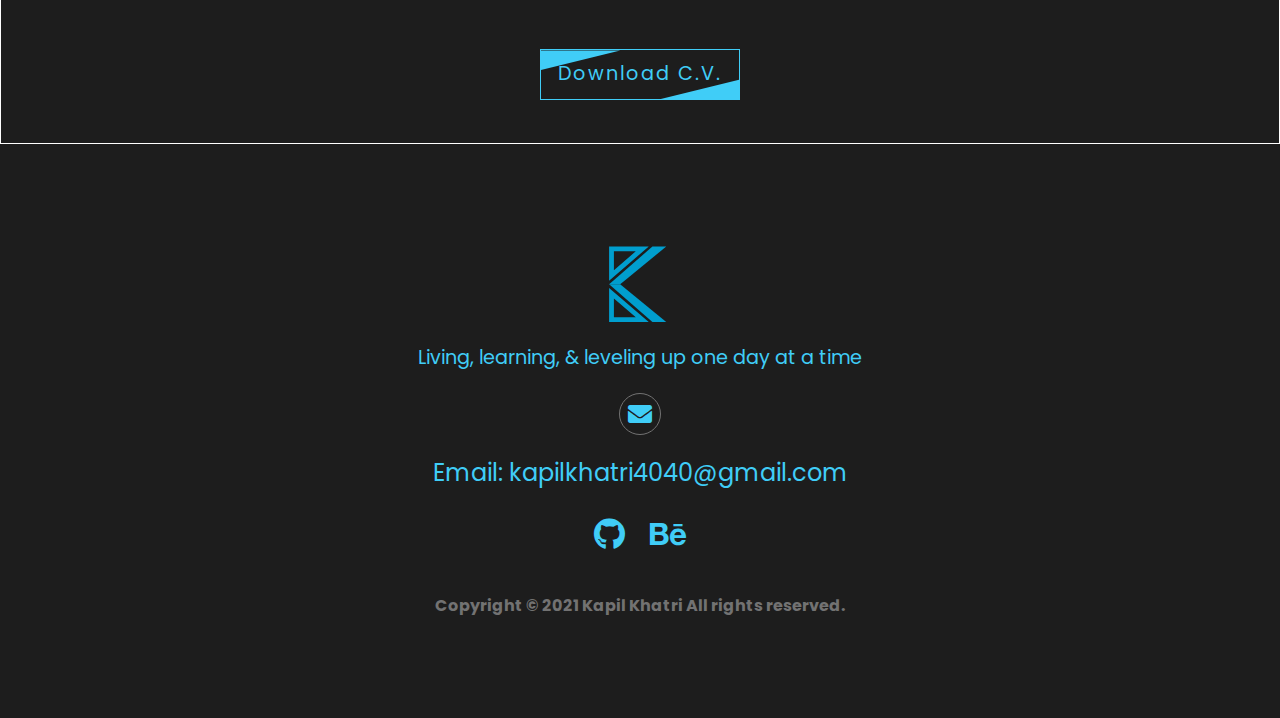
==== commit 28bbd88e: "changes" ====
--- a/index.html
+++ b/index.html
@@ -20,7 +20,7 @@
             <img src="img/kapillogo.svg" alt="" width="50px">
         </a>
     </div>
-    <nav class="navbar">
+    <!-- <nav class="navbar">
                 <ul class="navbar-nav">
                     <li class="nav-item">
                         <a href="#home" class="nav-link">
@@ -50,7 +50,7 @@
                               </svg>
                         </a>
                     </li>
-    </nav>
+    </nav> -->
     <button class="navbar-toggler">
         <span>
             <i class="fas fa-bars"></i>
--- a/scss/css/main.css
+++ b/scss/css/main.css
@@ -1,5 +1,5 @@
 .btn {
-  width: clamp(150px, 10vw, 250px);
+  width: clamp(200px, 10vw, 250px);
   height: auto;
   padding: 10px 0;
   border: 1px solid #40CDF7;
@@ -130,6 +130,7 @@
             transition-duration: 0.01ms !important;
     scroll-behavior: auto !important; } }
 .navbar-brand {
+  border: 1px solid #fff;
   position: absolute;
   width: 100%;
   height: 100%;
@@ -211,51 +212,6 @@
     left: 0;
     right: 0;
     bottom: 0; } }
-nav {
-  width: 100%;
-  height: 100vh;
-  position: fixed;
-  top: 0;
-  left: 110%;
-  z-index: 2000;
-  -webkit-transition: all .4s ease;
-  transition: all .4s ease; }
-  nav .navbar-nav {
-    -webkit-box-orient: vertical;
-    -webkit-box-direction: normal;
-        -ms-flex-direction: column;
-            flex-direction: column;
-    -webkit-box-align: center;
-        -ms-flex-align: center;
-            align-items: center;
-    -webkit-box-pack: center;
-        -ms-flex-pack: center;
-            justify-content: center;
-    background: rgba(29, 29, 29, 0.9);
-    margin: 0;
-    padding: 0;
-    width: 100%;
-    height: 100%;
-    opacity: 1;
-    list-style: none;
-    -webkit-transition: all .4s ease;
-    transition: all .4s ease; }
-    nav .navbar-nav .nav-item {
-      padding: 10px;
-      position: relative;
-      left: 100%;
-      height: 25%; }
-      nav .navbar-nav .nav-item .nav-link svg {
-        width: 100% !important;
-        text-align: center;
-        height: 100% !important;
-        font-size: clamp(4rem, 10vw, 10rem) !important;
-        stroke: #727272;
-        fill: none !important; }
-      nav .navbar-nav .nav-item .nav-link #Project {
-        -webkit-transform: translate(10%, 75%);
-                transform: translate(10%, 75%); }
-
 .nav-active {
   left: 0;
   -webkit-transition: all .4s ease;
@@ -278,6 +234,7 @@
       transition: all .4s ease 1.6s; }
 
 .navbar-toggler {
+  border: 1px solid #fff;
   padding: 10px;
   width: 50px;
   height: 50px;
@@ -289,12 +246,7 @@
   border: 0;
   outline: 0;
   border-radius: 100%;
-  cursor: pointer;
-  opacity: 0;
-  -webkit-transform: translateY(100px);
-          transform: translateY(100px);
-  -webkit-animation: slideup 1s linear 8s forwards;
-          animation: slideup 1s linear 8s forwards; }
+  cursor: pointer; }
   .navbar-toggler i {
     position: absolute;
     top: 50%;
@@ -305,6 +257,7 @@
     color: #40CDF7; }
 
 .herobg {
+  border: 1px solid #fff;
   min-height: 100vh;
   display: -webkit-box;
   display: -ms-flexbox;
@@ -512,6 +465,7 @@
   from {
     right: 0; } }
 #projects {
+  border: 1px solid #fff;
   scroll-snap-align: center;
   width: 100%;
   min-height: 100vh;
@@ -580,7 +534,7 @@
         -webkit-box-align: center;
             -ms-flex-align: center;
                 align-items: center;
-        opacity: .6; }
+        opacity: 1; }
         #projects .work .project .project-img img {
           max-width: 300px;
           max-height: 300px;
@@ -738,6 +692,7 @@
         grid-column: 1/1 !important; } }
 
 #about {
+  border: 1px solid #fff;
   width: 100%;
   min-height: 100vh;
   display: -webkit-box;
@@ -845,7 +800,7 @@
 body {
   background-color: #1d1d1d;
   font-family: 'Poppins', sans-serif;
-  overflow-x: hidden; }
+  overflow-x: hidden !important; }
 
 .heading {
   width: 100%;
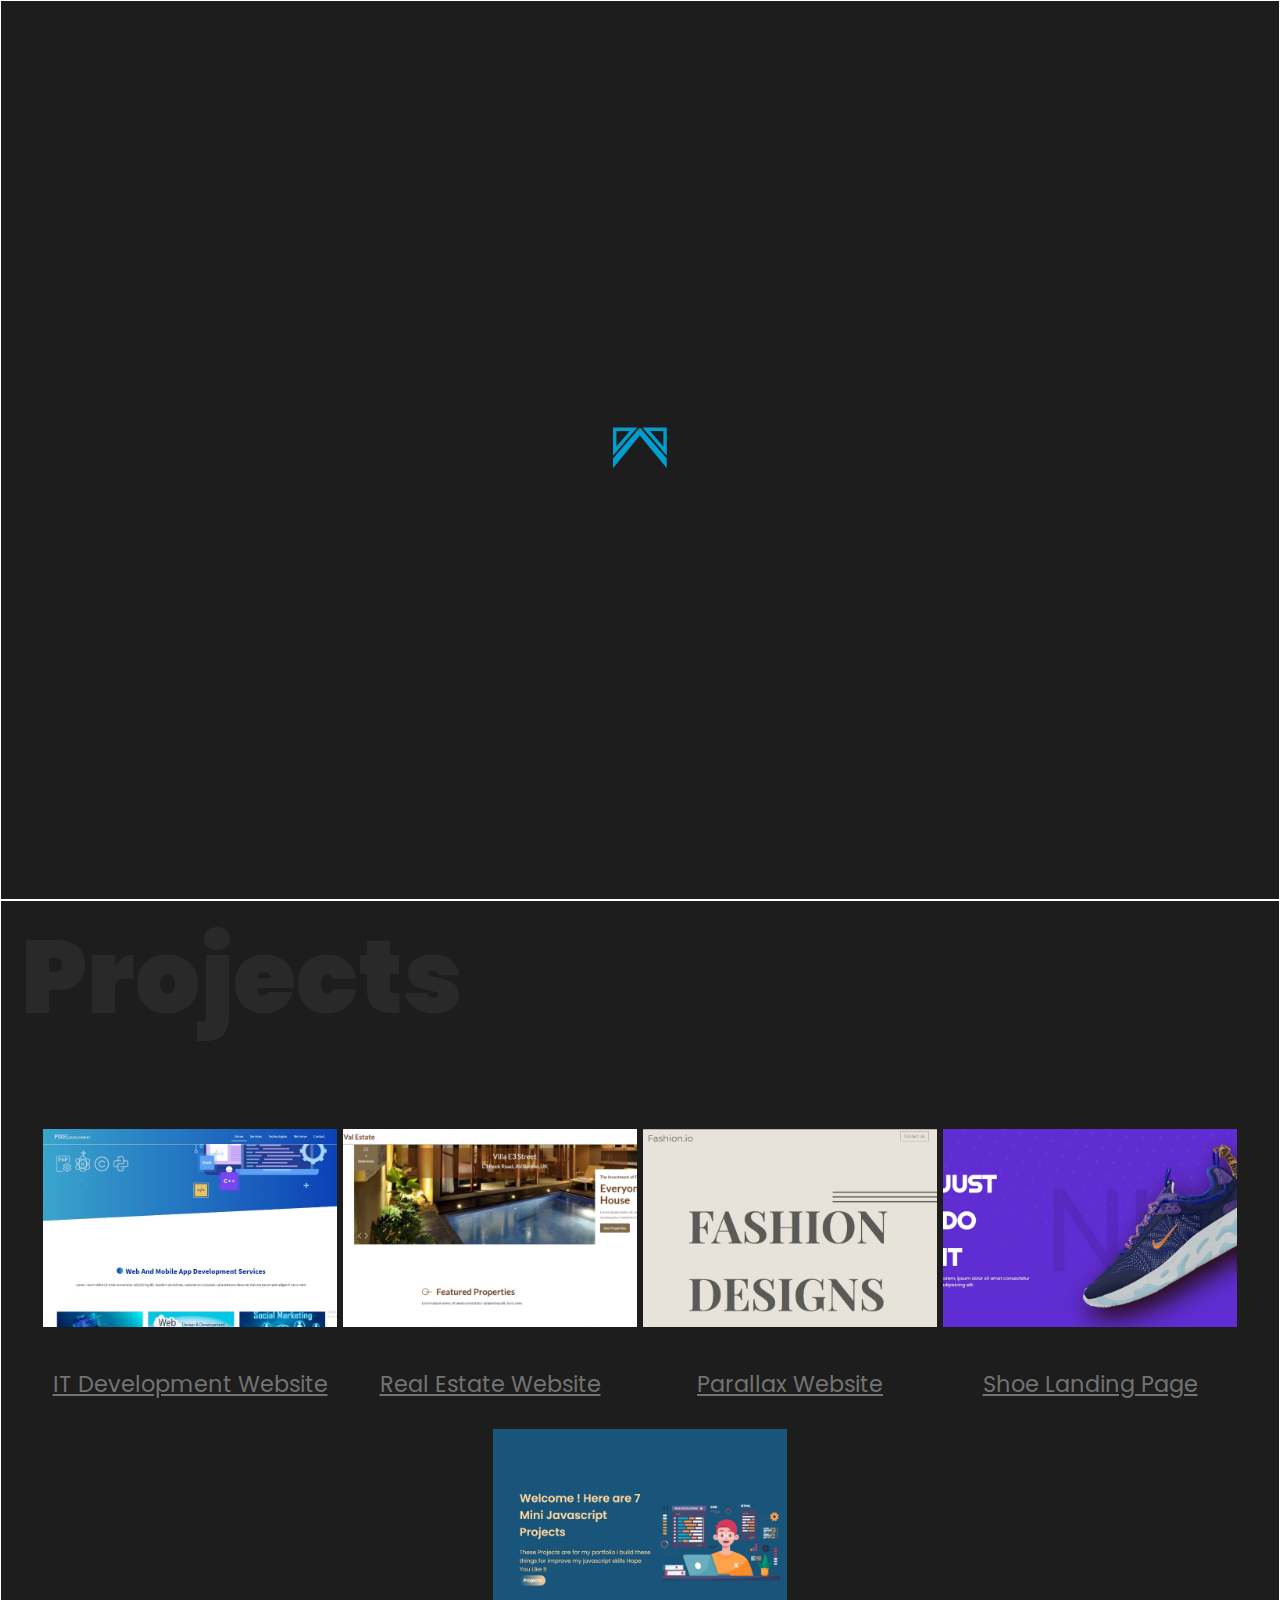
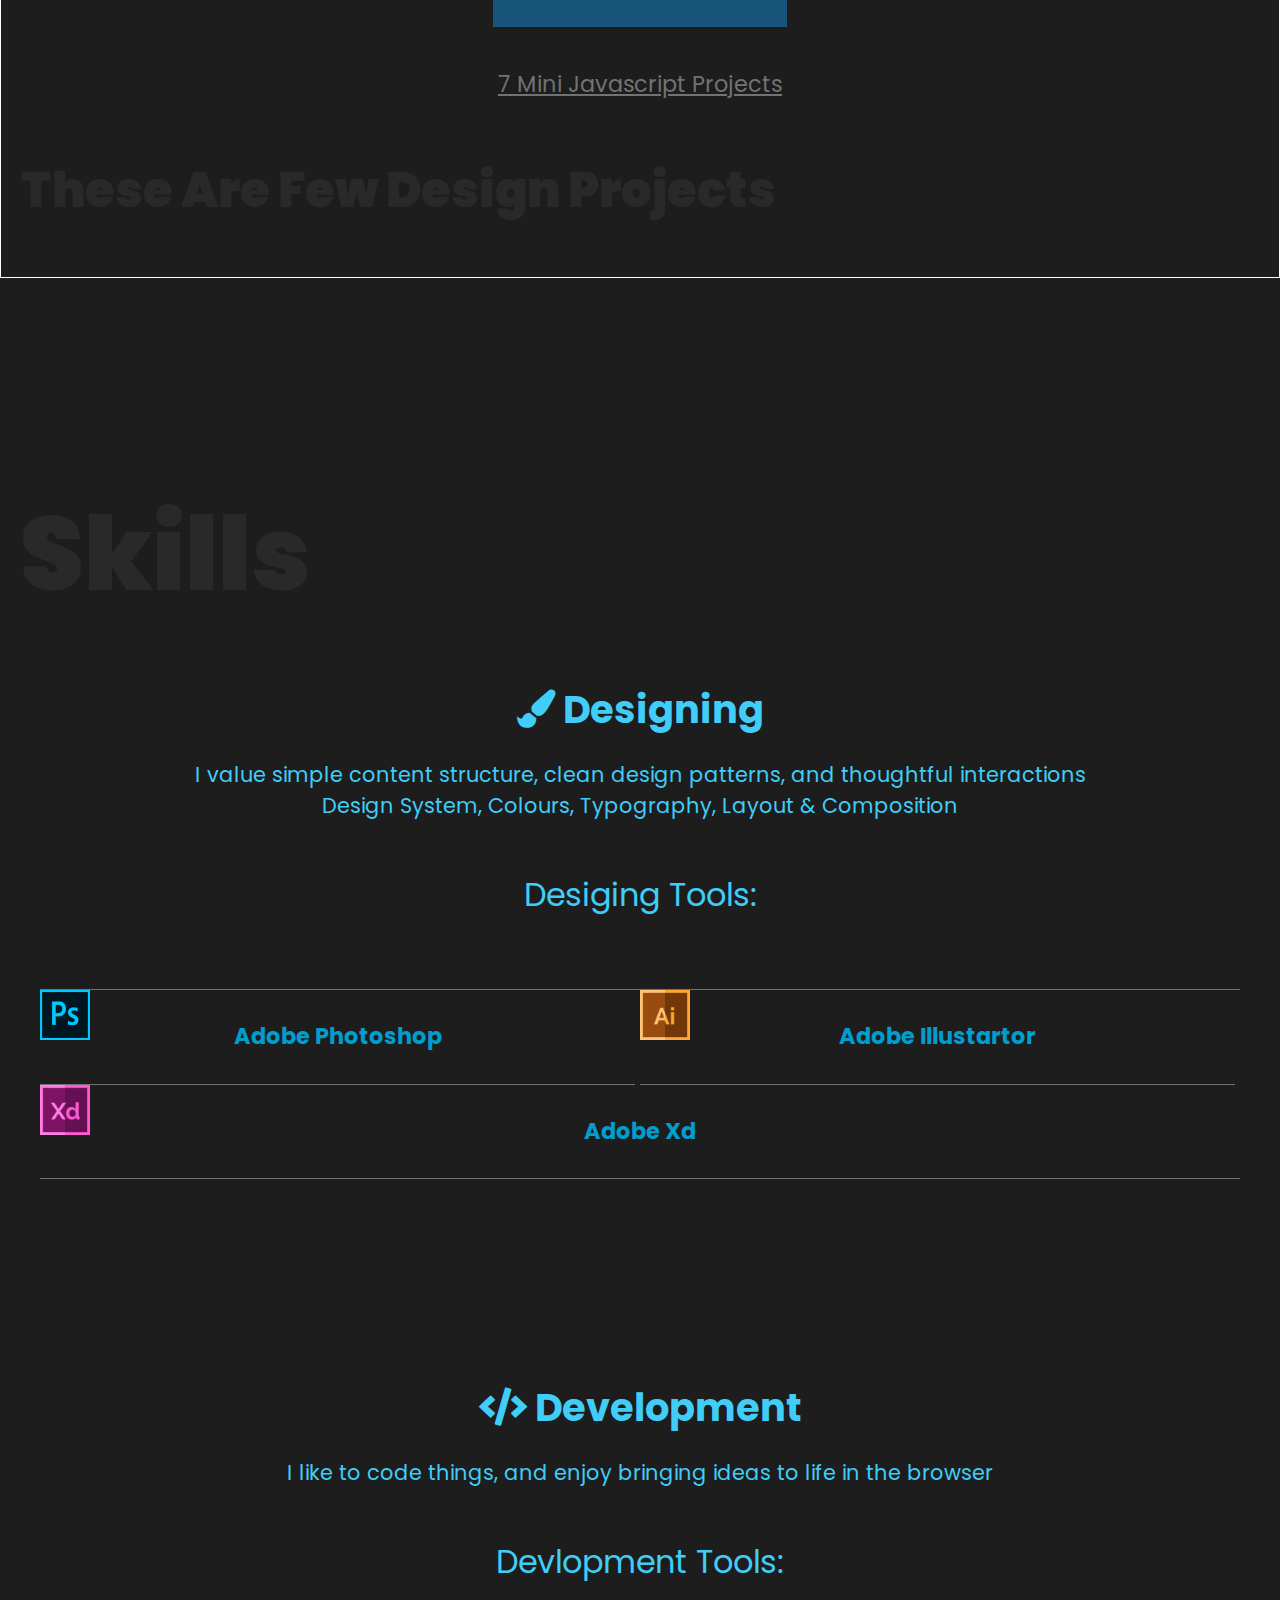
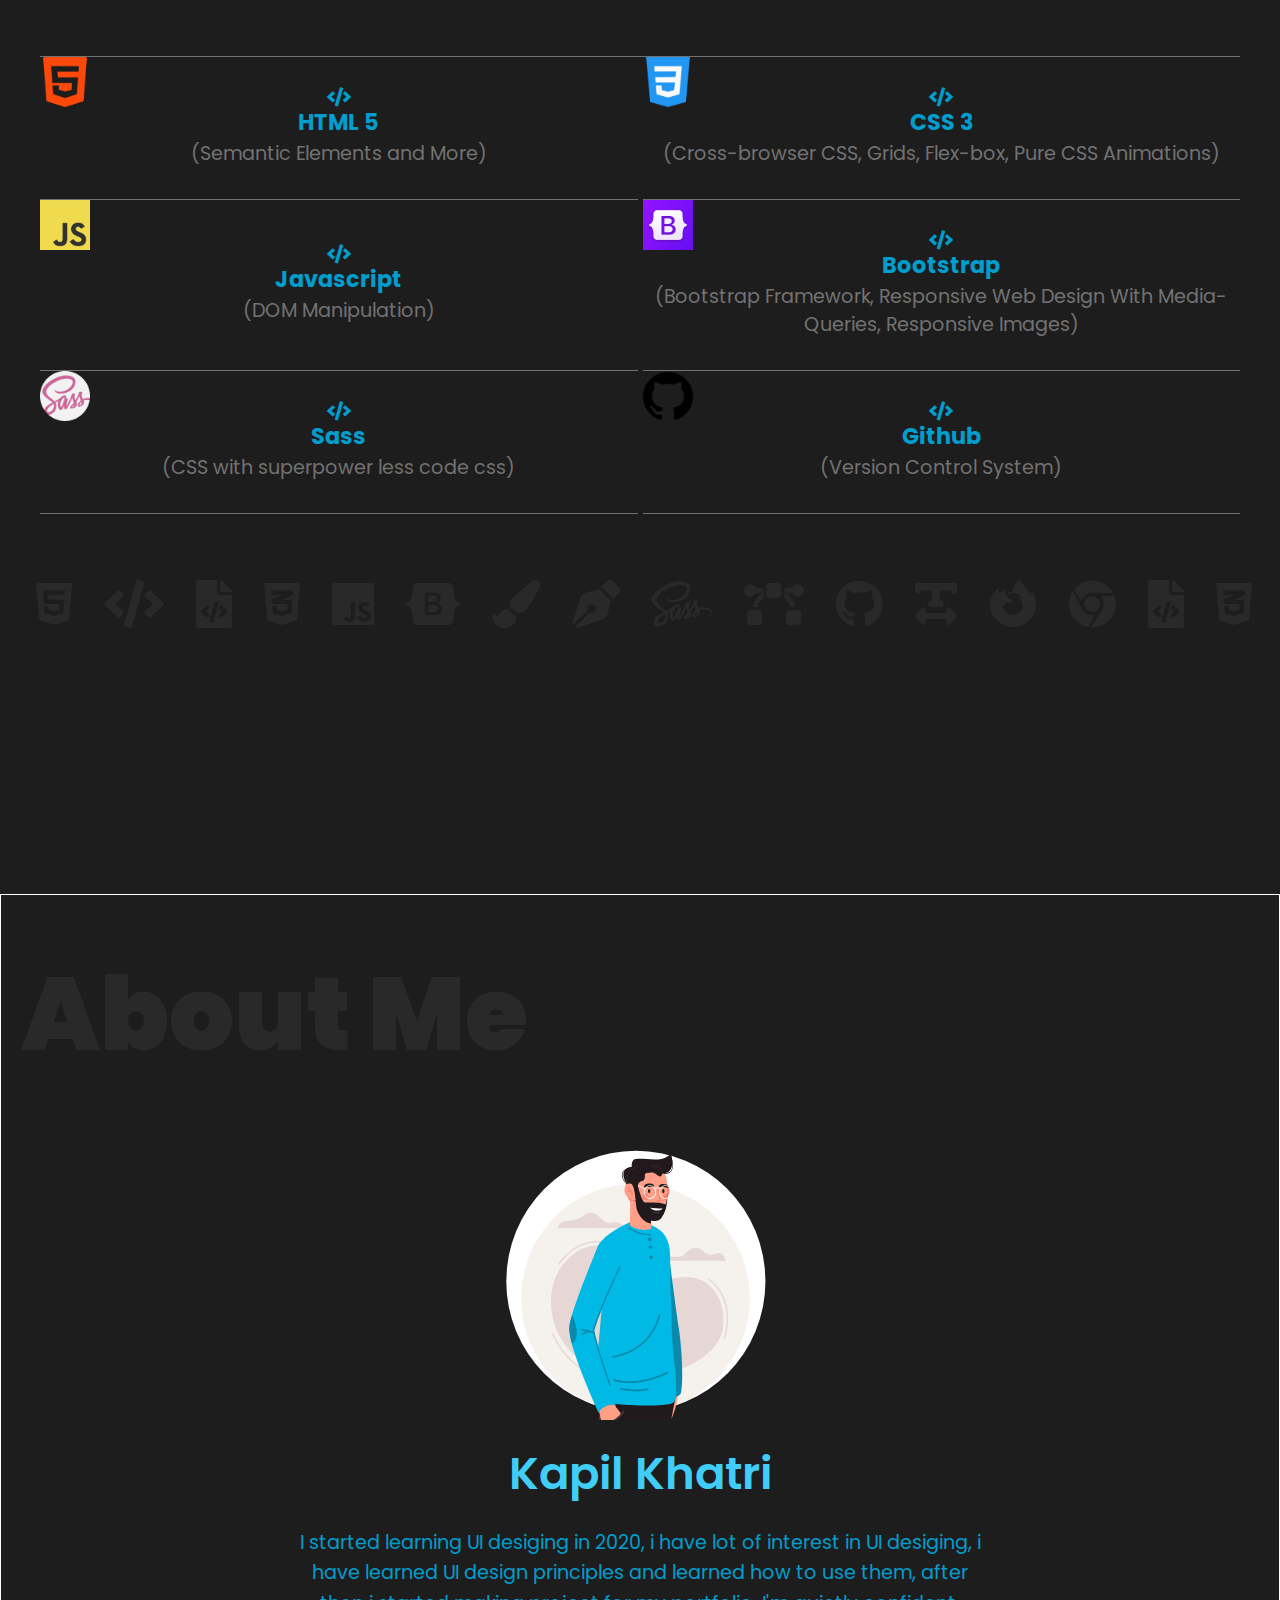
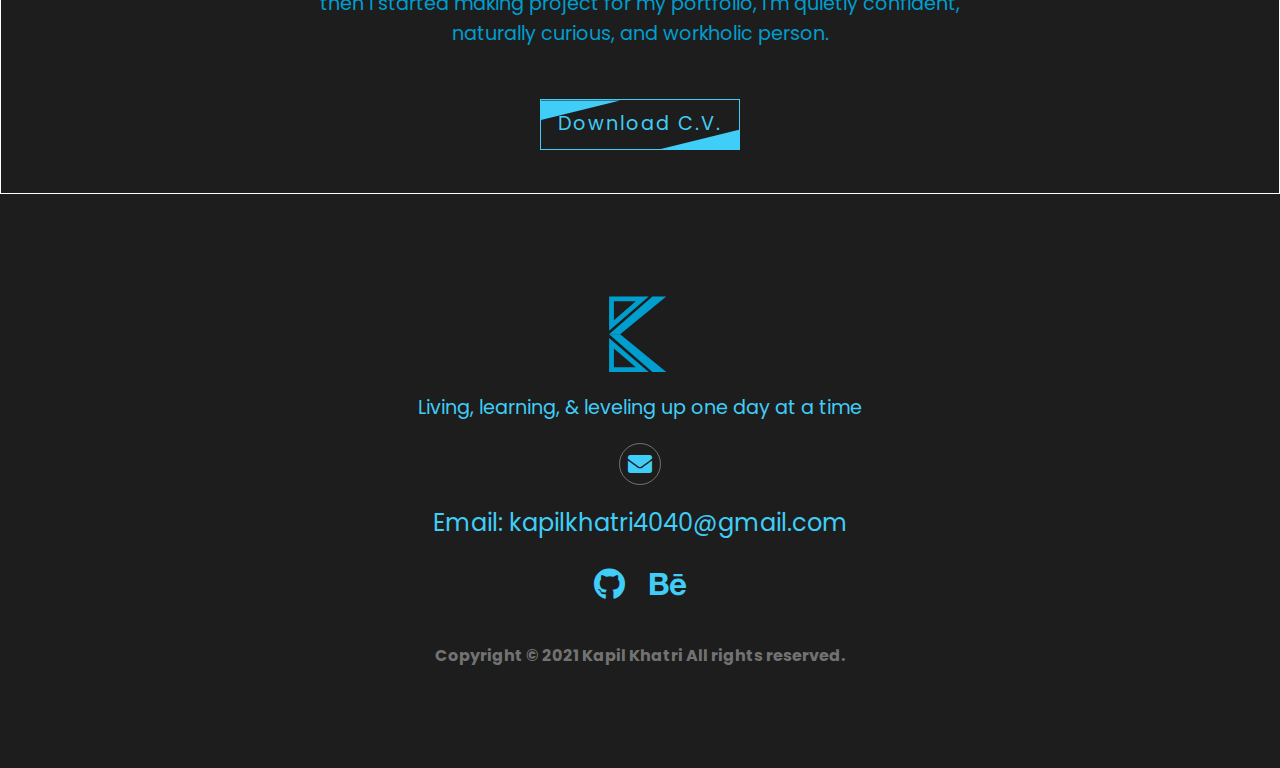
==== commit 1aa6aa1c: "changes" ====
--- a/index.html
+++ b/index.html
@@ -20,7 +20,7 @@
             <img src="img/kapillogo.svg" alt="" width="50px">
         </a>
     </div>
-    <!-- <nav class="navbar">
+    <nav class="navbar">
                 <ul class="navbar-nav">
                     <li class="nav-item">
                         <a href="#home" class="nav-link">
@@ -50,7 +50,7 @@
                               </svg>
                         </a>
                     </li>
-    </nav> -->
+    </nav>
     <button class="navbar-toggler">
         <span>
             <i class="fas fa-bars"></i>
--- a/scss/css/main.css
+++ b/scss/css/main.css
@@ -212,6 +212,52 @@
     left: 0;
     right: 0;
     bottom: 0; } }
+nav {
+  border: 1px solid #fff;
+  width: 100vw;
+  height: 100vh;
+  position: fixed;
+  top: 0;
+  left: 110%;
+  z-index: 2000;
+  -webkit-transition: all .4s ease;
+  transition: all .4s ease; }
+  nav .navbar-nav {
+    -webkit-box-orient: vertical;
+    -webkit-box-direction: normal;
+        -ms-flex-direction: column;
+            flex-direction: column;
+    -webkit-box-align: center;
+        -ms-flex-align: center;
+            align-items: center;
+    -webkit-box-pack: center;
+        -ms-flex-pack: center;
+            justify-content: center;
+    background: rgba(29, 29, 29, 0.9);
+    margin: 0;
+    padding: 0;
+    width: 100%;
+    height: 100%;
+    opacity: 1;
+    list-style: none;
+    -webkit-transition: all .4s ease;
+    transition: all .4s ease; }
+    nav .navbar-nav .nav-item {
+      padding: 10px;
+      position: relative;
+      left: 100%;
+      height: 25%; }
+      nav .navbar-nav .nav-item .nav-link svg {
+        width: 100% !important;
+        text-align: center;
+        height: 100% !important;
+        font-size: clamp(4rem, 10vw, 10rem) !important;
+        stroke: #727272;
+        fill: none !important; }
+      nav .navbar-nav .nav-item .nav-link #Project {
+        -webkit-transform: translate(10%, 75%);
+                transform: translate(10%, 75%); }
+
 .nav-active {
   left: 0;
   -webkit-transition: all .4s ease;
@@ -603,7 +649,8 @@
   min-height: 100vh;
   color: #40CDF7;
   padding: 0 20px;
-  margin-bottom: 200px; }
+  margin-bottom: 200px;
+  overflow: hidden !important; }
   #skills .designing {
     margin-bottom: 200px; }
   #skills .dev-title {
@@ -804,7 +851,8 @@
 
 .heading {
   width: 100%;
-  margin-bottom: 50px; }
+  margin-bottom: 50px;
+  overflow: hidden; }
   .heading h1 {
     font-size: clamp(4rem, 8vw, 10rem);
     color: #292929;
